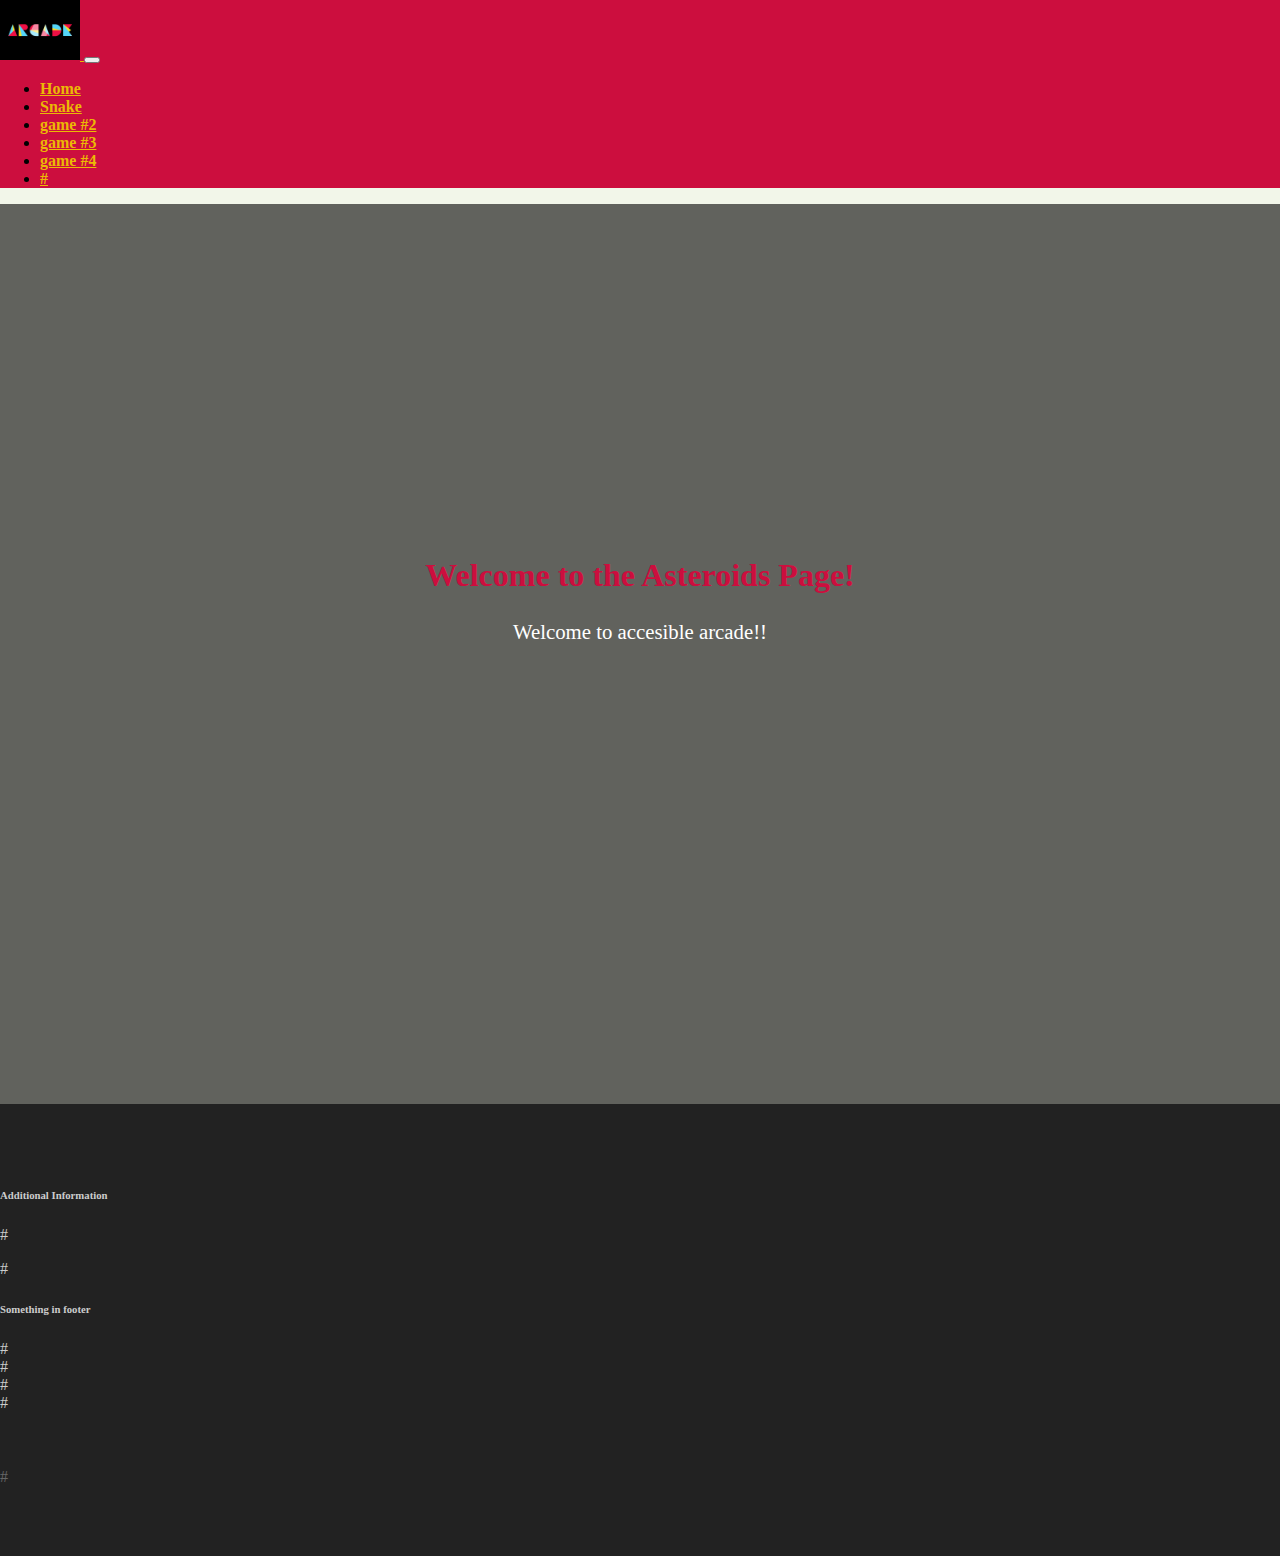
==== asteroids.html @ 19a15828 "Initial commit" ====
<!DOCTYPE html>
<html lang="en">

<head>
    <!-- connecting to the css and js documents -->
    <title>Accessible Arcade</title>
    <meta charset="utf-8">
    <meta name="viewport" content="width=device-width, initial-scale=1">
    <link rel="stylesheet" href="https://cdn.jsdelivr.net/npm/bootstrap@4.5.3/dist/css/bootstrap.min.css"
          integrity="sha384-TX8t27EcRE3e/ihU7zmQxVncDAy5uIKz4rEkgIXeMed4M0jlfIDPvg6uqKI2xXr2" crossorigin="anonymous">
    <link rel="stylesheet" type="text/css" href="main.css">
</head>

<body>
<!-- navigation bar, needs to be the same for every page -->
<nav class="navbar navbar-expand-md">
    <a class="navbar-brand" href="#">
        <img width="80px" height="60px" src="arcade.gif">

    </a>
    <button class="navbar-toggler navbar-dark" type="button" data-toggle="collapse" data-target="#main-navigation">
        <span class="navbar-toggler-icon"></span>
    </button>
    <div class="collapse navbar-collapse" id="main-navigation">
        <ul class="navbar-nav">
            <li class="nav-item">
                <a class="nav-link" href="index.html">Home</a>
            </li>
            <li class="nav-item">
                <a class="nav-link" href="about.html">Snake</a>
            </li>
            <li class="nav-item">
                <a class="nav-link" href="about.html">game #2</a>
            </li>
            <li class="nav-item">
                <a class="nav-link" href="about.html">game #3</a>
            </li>
            <li class="nav-item">
                <a class="nav-link" href="about.html">game #4</a>
            </li>
            <li class="nav-item">
                <a class="nav-link" href="#">#</a>
            </li>
        </ul>
    </div>
</nav>
<!-- header, welcome -->
<header class="page-header header container-fluid">
    <div class="overlay"></div>
    <div class="description">
        <h1>Welcome to the Asteroids Page!</h1>
        <p>Welcome to accesible arcade!!</p>
     <!--   <button class="btn btn-outline-secondary btn-lg">Tell Me More!</button>-->

    </div>
</header>

<!-- connecting to js and css-->
<script src="https://code.jquery.com/jquery-3.5.1.min.js"
        integrity="sha256-9/aliU8dGd2tb6OSsuzixeV4y/faTqgFtohetphbbj0=" crossorigin="anonymous"></script>
<script src="https://cdn.jsdelivr.net/npm/bootstrap@4.5.3/dist/js/bootstrap.min.js"
        integrity="sha384-w1Q4orYjBQndcko6MimVbzY0tgp4pWB4lZ7lr30WKz0vr/aWKhXdBNmNb5D92v7s"
        crossorigin="anonymous"></script>
<script src="main.js"></script>

<!-- one row/section of stuff
<div class="container features">
    <div class="row">
        <div class="col-lg-4 col-md-4 col-sm-12">
            <h3 class="feature-title">Colorblindness</h3>
            <img src="https://static.bhphoto.com/images/images500x500/1157995365_163032.jpg"
                 class="img-fluid">
            <p>Lorem ipsum dolor sit amet, consectetur adipiscing elit. Quisque interdum quam odio, quis placerat ante
                luctus eu. Sed aliquet dolor id sapien rutrum, id vulputate quam iaculis.</p>
        </div>

        <div class="col-lg-4 col-md-4 col-sm-12">
            <h3 class="feature-title">Loss of hearing</h3>
            <img src="https://static.bhphoto.com/images/images500x500/1157995365_163032.jpg"
                 class="img-fluid">
            <p>Lorem ipsum dolor sit amet, consectetur adipiscing elit. Quisque interdum quam odio, quis placerat ante
                luctus eu. Sed aliquet dolor id sapien rutrum, id vulputate quam iaculis.</p>
        </div>

        <div class="col-lg-4 col-md-4 col-sm-12">
            <h3 class="feature-title">Loss of vision</h3>
            <img src="https://static.bhphoto.com/images/images500x500/1157995365_163032.jpg"
                 class="img-fluid">
            <p>Lorem ipsum dolor sit amet, consectetur adipiscing elit. Quisque interdum quam odio, quis placerat ante
                luctus eu. Sed aliquet dolor id sapien rutrum, id vulputate quam iaculis.</p>
        </div>

        <!-- a get in touch thing --><!--
        <div class="col-lg-4 col-md-4 col-sm-12">
            <h3 class="feature-title">Get in Touch!</h3>
            <div class="form-group">
                <input type="text" class="form-control" placeholder="Name" name="">
            </div>
            <div class="form-group">
                <input type="email" class="form-control" placeholder="Email Address" name="email">
            </div>
            <div class="form-group">
                <textarea class="form-control" rows="4"></textarea>
            </div>
            <input type="submit" class="btn btn-secondary btn-block" value="Send" name="">
        </div>--><!--
    </div>
</div>
-->
<!-- another row/section of stuff, dont think we need this--><!--
<div class="background">
    <div class="container team">
        <div class="row">
            <div class="card col-lg-3 col-md-3 col-sm-4 text-center">
                <img class="card-img-top rounded-circle"
                     src="https://s3-us-west-2.amazonaws.com/s.cdpn.io/29841/dog.jpg" alt="Card image">
                <div class="card-body">
                    <h4 class="card-title">Jane Doe</h4>
                    <p class="card-text">Job Description</p>
                </div>
            </div>
            <div class="card col-lg-3 col-md-3 col-sm-4 text-center">
                <img class="card-img-top rounded-circle"
                     src="https://s3-us-west-2.amazonaws.com/s.cdpn.io/29841/dog.jpg" alt="Card image">
                <div class="card-body">
                    <h4 class="card-title">Jane Doe</h4>
                    <p class="card-text">Job Description</p>
                </div>
            </div>
            <div class="card col-lg-3 col-md-3 col-sm-4 text-center">
                <img class="card-img-top rounded-circle"
                     src="https://s3-us-west-2.amazonaws.com/s.cdpn.io/29841/dog.jpg" alt="Card image">
                <div class="card-body">
                    <h4 class="card-title">Jane Doe</h4>
                    <p class="card-text">Job Description</p>
                </div>
            </div>
            <div class="card col-lg-3 col-md-3 col-sm-4 text-center">
                <img class="card-img-top rounded-circle"
                     src="https://s3-us-west-2.amazonaws.com/s.cdpn.io/29841/dog.jpg" alt="Card image">
                <div class="card-body">
                    <h4 class="card-title">Jane Doe</h4>
                    <p class="card-text">Job Description</p>
                </div>
            </div>
            <div class="card col-lg-3 col-md-3 col-sm-4 text-center">
                <img class="card-img-top rounded-circle"
                     src="https://s3-us-west-2.amazonaws.com/s.cdpn.io/29841/dog.jpg" alt="Card image">
                <div class="card-body">
                    <h4 class="card-title">Jane Doe</h4>
                    <p class="card-text">Job Description</p>
                </div>
            </div>
            <div class="card col-lg-3 col-md-3 col-sm-4 text-center">
                <img class="card-img-top rounded-circle"
                     src="https://s3-us-west-2.amazonaws.com/s.cdpn.io/29841/dog.jpg" alt="Card image">
                <div class="card-body">
                    <h4 class="card-title">Jane Doe</h4>
                    <p class="card-text">Job Description</p>
                </div>
            </div>
            <div class="card col-lg-3 col-md-3 col-sm-4 text-center">
                <img class="card-img-top rounded-circle"
                     src="https://s3-us-west-2.amazonaws.com/s.cdpn.io/29841/dog.jpg" alt="Card image">
                <div class="card-body">
                    <h4 class="card-title">Jane Doe</h4>
                    <p class="card-text">Job Description</p>
                </div>
            </div>
            <div class="card col-lg-3 col-md-3 col-sm-4 text-center">
                <img class="card-img-top rounded-circle"
                     src="https://s3-us-west-2.amazonaws.com/s.cdpn.io/29841/dog.jpg" alt="Card image">
                <div class="card-body">
                    <h4 class="card-title">Jane Doe</h4>
                    <p class="card-text">Job Description</p>
                </div>
            </div>
        </div>
    </div>
</div> -->

<!--  a youtube video player if we want it
<div>
    <iframe width="560" height="315" src="https://www.youtube.com/embed/moC24dDam4g"
            title="YouTube video player" frameborder="0"
            allow="accelerometer; autoplay; clipboard-write; encrypted-media; gyroscope; picture-in-picture"
            allowfullscreen></iframe>
</div>
-->

<!-- footer, with all of our information -->
<footer class="page-footer">
    <div class="container">
        <div class="row">
            <div class="col-lg-8 col-md-8 col-sm-12">
                <h6 class="text-uppercase font-weight-bold">Additional Information</h6>
                <p>#</p>
                <p>#</p>
            </div>
            <div class="col-lg-4 col-md-4 col-sm-12">
                <h6 class="text-uppercase font-weight-bold">Something in footer</h6>
                <p>#
                    <br/>#
                    <br/>#
                    <br/>#</p>
            </div>
            <div>
                <div class="footer-copyright text-center">#</div>

</footer>

<!-- modal, or pop-up --> <!--
<div id="demo-modal" class="modal fade">
    <div class="modal-dialog modal-lg modal-dialog-centered">
        <div class="modal-content">
            <div class="modal-header">
                <div class="modal-body text-center">
                    <h4>Subscribe to our newsletter</h4>
                    <p>Lorem ipsum dolor sit amet, consectetur adipiscing elit. Quisque interdum quam odio, quis
                        placerat ante luctus eu.</p>
                    <div class="input-group">
                        <input type="email" class="form-control" placeholder="Enter your email address" name="email">
                        <div class="input-group-append">
                            <input type="submit" class="btn" value="Subscribe">
                        </div>
                    </div>
                </div>
                <!--<img class="rounded-circle mx-auto" src="https://s3-us-west-2.amazonaws.com/s.cdpn.io/29841/dog.jpg"
                     alt="modal image">
                <button type="button" class="close" data-dismiss="modal" aria-label="close">
                    <span>x</span>
                </button>
            </div>
        </div>
    </div>
</div>
-->

</body>

</html>
---- main.css ----
body {
    padding: 0;
    margin: 0;
    background: #f2f6e9;
}

.navbar {
    background: #cc0e3e;
}

.nav-link,
.navbar-brand {
    color: #ebb905;
    cursor: pointer;
    font-weight: bold;
}

.nav-link {
    margin-right: 1em !important;
}

.nav-link:hover {
    color: #000;
}

.navbar-collapse {
    justify-content: flex-end;
}

.header {
    background-image: url('https://pm1.narvii.com/6893/dd26118ec5c010f874fd57f5325fb2a19cc44f1fr1-2048-1381v2_hq.jpg');
    background-size: cover;
    background-position: center;
    position: relative;
}

.div{
background-image: url(https://i.pinimg.com/originals/d2/b8/7e/d2b87e657436577a186a8e1806ab6764.jpg);
}

.overlay {
    position: absolute;
    min-height: 100%;
    min-width: 100%;
    left: 0;
    top: 0;
    background: rgba(0, 0, 0, 0.6);
}


.description {
    left: 50%;
    position: absolute;
    top: 45%;
    transform: translate(-50%, -55%);
    text-align: center;
}

.description h1 {
    color: #cc0e3e;
}

.description p {
    color: #fff;
    font-size: 1.3rem;
    line-height: 1.5;
}

.description button {
    border:1px solid #cc0e3e;
    background:#cc0e3e;
    border-radius: 0;
    color:#fff;
}

.description button:hover {
    border:1px solid #fff;
    background:#fff;
    color:#000;
}

.features {
    margin: 4em auto;
    padding: 1em;
    position: relative;
}

.feature-title {
    color: #333;
    font-size: 1.3rem;
    font-weight: 700;
    margin-bottom: 20px;
    text-transform: uppercase;
}

.features img {
    -webkit-box-shadow: 1px 1px 4px rgba(0, 0, 0, 0.4);
    -moz-box-shadow: 1px 1px 4px rgba(0, 0, 0, 0.4);
    box-shadow: 1px 1px 4px rgba(0, 0, 0, 0.4);
    margin-bottom: 16px;
}

.features .form-control,
.features input {
    border-radius: 0;
}

.features .btn {
    background-color: #589b37;
    border: 1px solid #589b37;
    color: #fff;
    margin-top: 20px;
}

.features .btn:hover {
    background-color: #333;
    border: 1px solid #333;
}

.background {
    background: #dedec8;
    padding: 4em 0;
}

.team {
    color: #5e5e55;
    padding: 0 180px;
}

.team .card-columns {
    -webkit-column-count: 4;
    -moz-column-count: 4;
    column-count: 4;
}

.team .card {
    background:none;
    border: none;
}

.team .card-title {
    font-size: 1.3rem;
    margin-bottom: 0;
    text-transform: uppercase;
}

.page-footer {
background-image: url(https://i.pinimg.com/originals/d2/b8/7e/d2b87e657436577a186a8e1806ab6764.jpg);
    background-color: #222;
    color: #ccc;
    padding: 60px 0 30px;
}

.footer-copyright {
    color: #666;
    padding: 40px 0;
}

@media (max-width: 575.98px) {

    .description {
        left: 0;
        padding: 0 15px;
        position: absolute;
        top: 10%;
        transform: none;
        text-align: center;
    }

    .description h1 {
        font-size: 2em;
    }

    .description p {
        font-size: 1.2rem;
    }

    .features {
        margin: 0;
    }

}

#demo-modal .modal-content {
    border-radius: 0;
    padding: 2rem;
}

#demo-modal .modal-header {
    border-bottom: none;
}

#demo-modal h4 {
    color: #000;
    font-size: 30px;
    margin: 0 0 25px;
    font-weight: bold;
    text-transform: capitalize;
}

#demo-modal .close {
    background: #c0c3c8;
    border-radius: 50%;
    color: #fff;
    font-size: 19px;
    font-weight: normal;
    height: 30px;
    opacity: 0.5;
    padding: 0;
    position: absolute;
    right: 26px;
    text-align: center;
    top: 26px;
    width: 30px;
}

#demo-modal .close span {
    position: relative;
    top: -3px;
}

#demo-modal .modal-body p {
    color: #999;
}

#demo-modal .form-control,
#demo-modal .btn {
    min-height: 46px;
}
#demo-modal .btn {
    background-color: #1da098;
    border: none;
    color: #fff;
    min-width: 150px;
    transition: all 0.4s;
}

#demo-modal .btn:hover,
#demo-modal .btn:focus {
    background-color: #12968d;
}

.iframe-container{
position: relative;
width: 100%;
padding-bottom: 56.25%;
height:0;
}

.iframe-container iframe{
position:absolute;
top:0;
left:0;
width:100%;
height:100%;
}
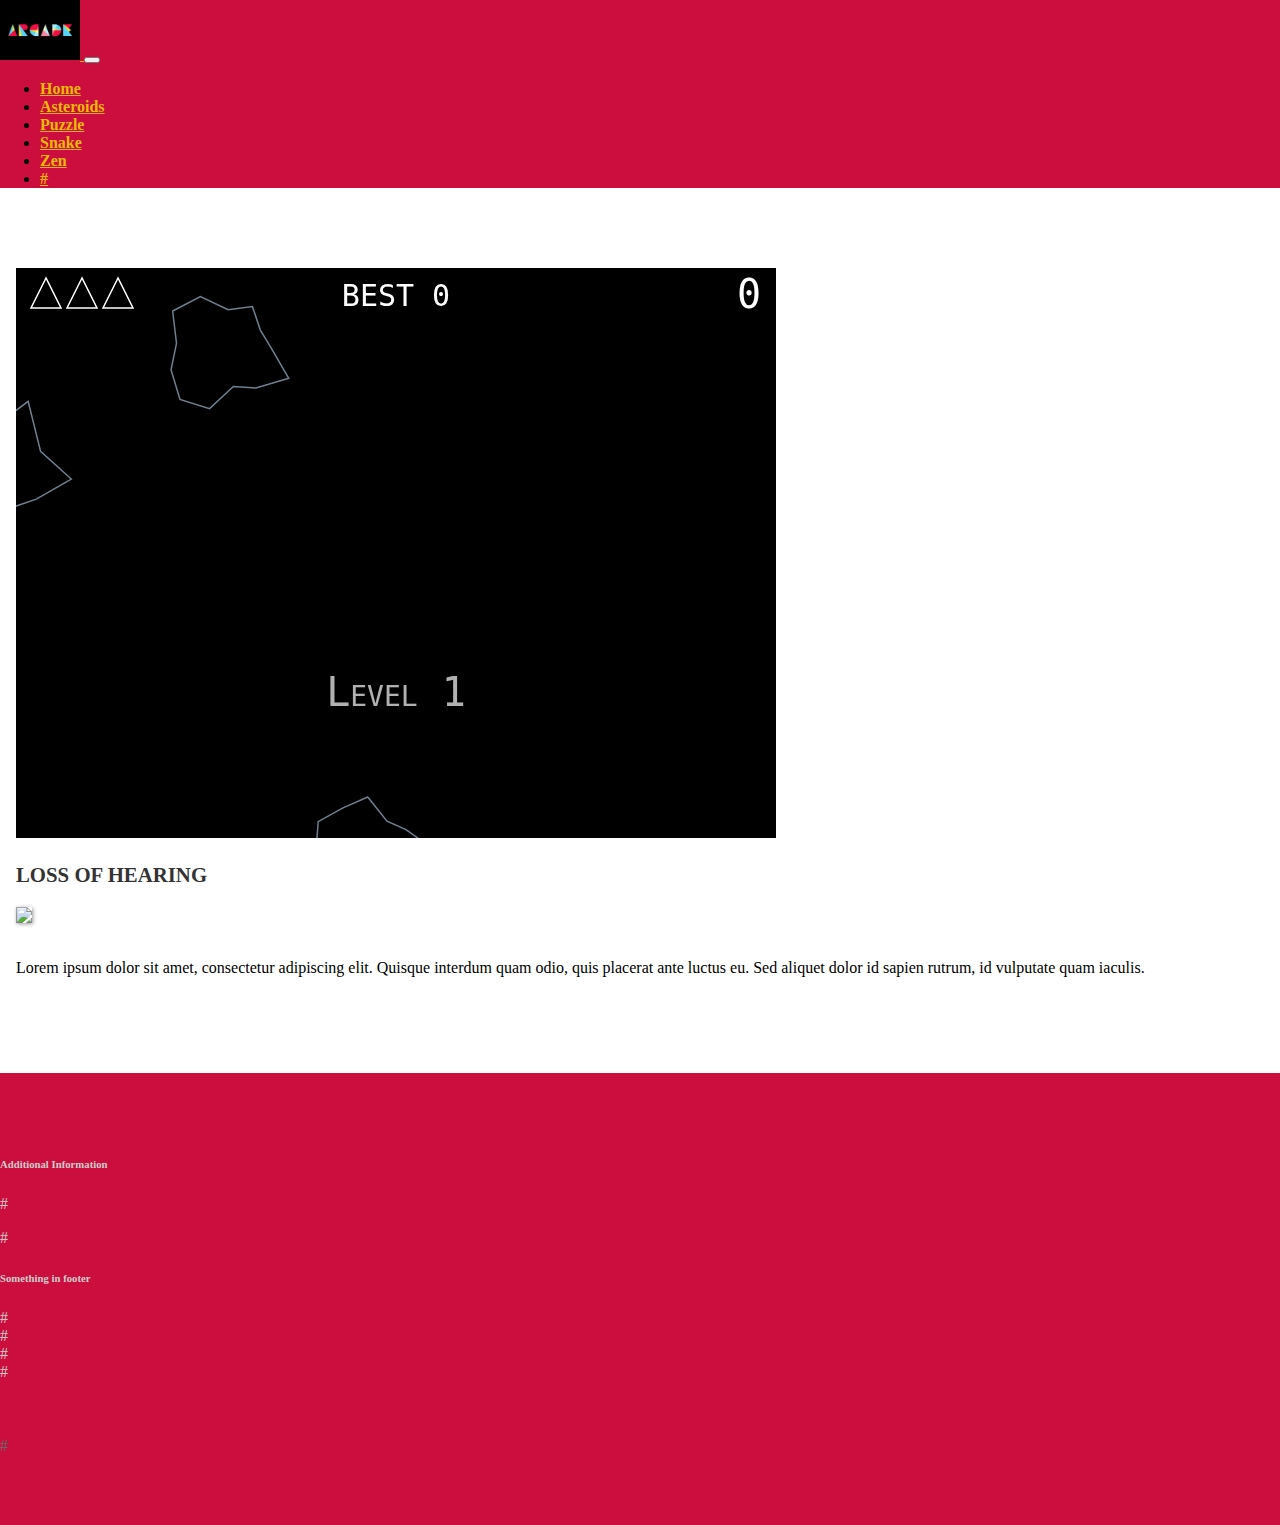
==== commit 4bc2dbc2: "added a ton of docs" ====
--- a/asteroids.html
+++ b/asteroids.html
@@ -8,14 +8,14 @@
     <meta name="viewport" content="width=device-width, initial-scale=1">
     <link rel="stylesheet" href="https://cdn.jsdelivr.net/npm/bootstrap@4.5.3/dist/css/bootstrap.min.css"
           integrity="sha384-TX8t27EcRE3e/ihU7zmQxVncDAy5uIKz4rEkgIXeMed4M0jlfIDPvg6uqKI2xXr2" crossorigin="anonymous">
-    <link rel="stylesheet" type="text/css" href="main.css">
+    <link rel="stylesheet" type="text/css" href="asteroids.css">
 </head>
-
 <body>
+  
 <!-- navigation bar, needs to be the same for every page -->
-<nav class="navbar navbar-expand-md">
-    <a class="navbar-brand" href="#">
-        <img width="80px" height="60px" src="arcade.gif">
+	<nav class="navbar navbar-expand-md">
+		<a class="navbar-brand" href="#">
+			<img width="80px" height="60px" src="arcade.gif">
 
     </a>
     <button class="navbar-toggler navbar-dark" type="button" data-toggle="collapse" data-target="#main-navigation">
@@ -27,16 +27,16 @@
                 <a class="nav-link" href="index.html">Home</a>
             </li>
             <li class="nav-item">
-                <a class="nav-link" href="about.html">Snake</a>
+                <a class="nav-link" href="asteroids.html">Asteroids</a>
             </li>
             <li class="nav-item">
-                <a class="nav-link" href="about.html">game #2</a>
+                <a class="nav-link" href="puzzle.html">Puzzle</a>
             </li>
             <li class="nav-item">
-                <a class="nav-link" href="about.html">game #3</a>
+                <a class="nav-link" href="snake.html">Snake</a>
             </li>
             <li class="nav-item">
-                <a class="nav-link" href="about.html">game #4</a>
+                <a class="nav-link" href="zen.html">Zen</a>
             </li>
             <li class="nav-item">
                 <a class="nav-link" href="#">#</a>
@@ -44,150 +44,33 @@
         </ul>
     </div>
 </nav>
-<!-- header, welcome -->
-<header class="page-header header container-fluid">
-    <div class="overlay"></div>
-    <div class="description">
-        <h1>Welcome to the Asteroids Page!</h1>
-        <p>Welcome to accesible arcade!!</p>
-     <!--   <button class="btn btn-outline-secondary btn-lg">Tell Me More!</button>-->
 
-    </div>
-</header>
-
-<!-- connecting to js and css-->
+<!-- connecting to js-->
 <script src="https://code.jquery.com/jquery-3.5.1.min.js"
         integrity="sha256-9/aliU8dGd2tb6OSsuzixeV4y/faTqgFtohetphbbj0=" crossorigin="anonymous"></script>
 <script src="https://cdn.jsdelivr.net/npm/bootstrap@4.5.3/dist/js/bootstrap.min.js"
         integrity="sha384-w1Q4orYjBQndcko6MimVbzY0tgp4pWB4lZ7lr30WKz0vr/aWKhXdBNmNb5D92v7s"
         crossorigin="anonymous"></script>
-<script src="main.js"></script>
 
-<!-- one row/section of stuff
+<!-- one row/section of stuff -->
 <div class="container features">
     <div class="row">
         <div class="col-lg-4 col-md-4 col-sm-12">
-            <h3 class="feature-title">Colorblindness</h3>
-            <img src="https://static.bhphoto.com/images/images500x500/1157995365_163032.jpg"
-                 class="img-fluid">
-            <p>Lorem ipsum dolor sit amet, consectetur adipiscing elit. Quisque interdum quam odio, quis placerat ante
-                luctus eu. Sed aliquet dolor id sapien rutrum, id vulputate quam iaculis.</p>
+            <canvas id="gameCanvas" width="760" height="570"></canvas>
+            <script src="asteroids.js"></script>
         </div>
-
-        <div class="col-lg-4 col-md-4 col-sm-12">
+         <div class="col-lg-4 col-md-4 col-sm-12">
             <h3 class="feature-title">Loss of hearing</h3>
             <img src="https://static.bhphoto.com/images/images500x500/1157995365_163032.jpg"
                  class="img-fluid">
             <p>Lorem ipsum dolor sit amet, consectetur adipiscing elit. Quisque interdum quam odio, quis placerat ante
                 luctus eu. Sed aliquet dolor id sapien rutrum, id vulputate quam iaculis.</p>
         </div>
-
-        <div class="col-lg-4 col-md-4 col-sm-12">
-            <h3 class="feature-title">Loss of vision</h3>
-            <img src="https://static.bhphoto.com/images/images500x500/1157995365_163032.jpg"
-                 class="img-fluid">
-            <p>Lorem ipsum dolor sit amet, consectetur adipiscing elit. Quisque interdum quam odio, quis placerat ante
-                luctus eu. Sed aliquet dolor id sapien rutrum, id vulputate quam iaculis.</p>
-        </div>
-
-        <!-- a get in touch thing --><!--
-        <div class="col-lg-4 col-md-4 col-sm-12">
-            <h3 class="feature-title">Get in Touch!</h3>
-            <div class="form-group">
-                <input type="text" class="form-control" placeholder="Name" name="">
-            </div>
-            <div class="form-group">
-                <input type="email" class="form-control" placeholder="Email Address" name="email">
-            </div>
-            <div class="form-group">
-                <textarea class="form-control" rows="4"></textarea>
-            </div>
-            <input type="submit" class="btn btn-secondary btn-block" value="Send" name="">
-        </div>--><!--
     </div>
 </div>
+
+<!--<img id = "ship" src="https://cdn.pixabay.com/photo/2014/04/02/10/21/rocketship-303591_960_720.png"width="50" height="50">
 -->
-<!-- another row/section of stuff, dont think we need this--><!--
-<div class="background">
-    <div class="container team">
-        <div class="row">
-            <div class="card col-lg-3 col-md-3 col-sm-4 text-center">
-                <img class="card-img-top rounded-circle"
-                     src="https://s3-us-west-2.amazonaws.com/s.cdpn.io/29841/dog.jpg" alt="Card image">
-                <div class="card-body">
-                    <h4 class="card-title">Jane Doe</h4>
-                    <p class="card-text">Job Description</p>
-                </div>
-            </div>
-            <div class="card col-lg-3 col-md-3 col-sm-4 text-center">
-                <img class="card-img-top rounded-circle"
-                     src="https://s3-us-west-2.amazonaws.com/s.cdpn.io/29841/dog.jpg" alt="Card image">
-                <div class="card-body">
-                    <h4 class="card-title">Jane Doe</h4>
-                    <p class="card-text">Job Description</p>
-                </div>
-            </div>
-            <div class="card col-lg-3 col-md-3 col-sm-4 text-center">
-                <img class="card-img-top rounded-circle"
-                     src="https://s3-us-west-2.amazonaws.com/s.cdpn.io/29841/dog.jpg" alt="Card image">
-                <div class="card-body">
-                    <h4 class="card-title">Jane Doe</h4>
-                    <p class="card-text">Job Description</p>
-                </div>
-            </div>
-            <div class="card col-lg-3 col-md-3 col-sm-4 text-center">
-                <img class="card-img-top rounded-circle"
-                     src="https://s3-us-west-2.amazonaws.com/s.cdpn.io/29841/dog.jpg" alt="Card image">
-                <div class="card-body">
-                    <h4 class="card-title">Jane Doe</h4>
-                    <p class="card-text">Job Description</p>
-                </div>
-            </div>
-            <div class="card col-lg-3 col-md-3 col-sm-4 text-center">
-                <img class="card-img-top rounded-circle"
-                     src="https://s3-us-west-2.amazonaws.com/s.cdpn.io/29841/dog.jpg" alt="Card image">
-                <div class="card-body">
-                    <h4 class="card-title">Jane Doe</h4>
-                    <p class="card-text">Job Description</p>
-                </div>
-            </div>
-            <div class="card col-lg-3 col-md-3 col-sm-4 text-center">
-                <img class="card-img-top rounded-circle"
-                     src="https://s3-us-west-2.amazonaws.com/s.cdpn.io/29841/dog.jpg" alt="Card image">
-                <div class="card-body">
-                    <h4 class="card-title">Jane Doe</h4>
-                    <p class="card-text">Job Description</p>
-                </div>
-            </div>
-            <div class="card col-lg-3 col-md-3 col-sm-4 text-center">
-                <img class="card-img-top rounded-circle"
-                     src="https://s3-us-west-2.amazonaws.com/s.cdpn.io/29841/dog.jpg" alt="Card image">
-                <div class="card-body">
-                    <h4 class="card-title">Jane Doe</h4>
-                    <p class="card-text">Job Description</p>
-                </div>
-            </div>
-            <div class="card col-lg-3 col-md-3 col-sm-4 text-center">
-                <img class="card-img-top rounded-circle"
-                     src="https://s3-us-west-2.amazonaws.com/s.cdpn.io/29841/dog.jpg" alt="Card image">
-                <div class="card-body">
-                    <h4 class="card-title">Jane Doe</h4>
-                    <p class="card-text">Job Description</p>
-                </div>
-            </div>
-        </div>
-    </div>
-</div> -->
-
-<!--  a youtube video player if we want it
-<div>
-    <iframe width="560" height="315" src="https://www.youtube.com/embed/moC24dDam4g"
-            title="YouTube video player" frameborder="0"
-            allow="accelerometer; autoplay; clipboard-write; encrypted-media; gyroscope; picture-in-picture"
-            allowfullscreen></iframe>
-</div>
--->
-
 <!-- footer, with all of our information -->
 <footer class="page-footer">
     <div class="container">
@@ -209,33 +92,6 @@
 
 </footer>
 
-<!-- modal, or pop-up --> <!--
-<div id="demo-modal" class="modal fade">
-    <div class="modal-dialog modal-lg modal-dialog-centered">
-        <div class="modal-content">
-            <div class="modal-header">
-                <div class="modal-body text-center">
-                    <h4>Subscribe to our newsletter</h4>
-                    <p>Lorem ipsum dolor sit amet, consectetur adipiscing elit. Quisque interdum quam odio, quis
-                        placerat ante luctus eu.</p>
-                    <div class="input-group">
-                        <input type="email" class="form-control" placeholder="Enter your email address" name="email">
-                        <div class="input-group-append">
-                            <input type="submit" class="btn" value="Subscribe">
-                        </div>
-                    </div>
-                </div>
-                <!--<img class="rounded-circle mx-auto" src="https://s3-us-west-2.amazonaws.com/s.cdpn.io/29841/dog.jpg"
-                     alt="modal image">
-                <button type="button" class="close" data-dismiss="modal" aria-label="close">
-                    <span>x</span>
-                </button>
-            </div>
-        </div>
-    </div>
-</div>
--->
-
 </body>
 
 </html>
--- a/asteroids.css
+++ b/asteroids.css
@@ -0,0 +1,253 @@
+body {
+    padding: 0;
+    margin: 0;
+    background-image: url(https://i.pinimg.com/originals/d2/b8/7e/d2b87e657436577a186a8e1806ab6764.jpg);
+  /*  background: #f2f6e9;*/
+}
+
+.navbar {
+    background: #cc0e3e;
+}
+
+.nav-link,
+.navbar-brand {
+    color: #ebb905;
+    cursor: pointer;
+    font-weight: bold;
+}
+
+.nav-link {
+    margin-right: 1em !important;
+}
+
+.nav-link:hover {
+    color: #000;
+}
+
+.navbar-collapse {
+    justify-content: flex-end;
+}
+
+.header {
+    background-image: url('https://pm1.narvii.com/6893/dd26118ec5c010f874fd57f5325fb2a19cc44f1fr1-2048-1381v2_hq.jpg');
+    background-size: cover;
+    background-position: center;
+    position: relative;
+}
+
+
+.overlay {
+    position: absolute;
+    min-height: 100%;
+    min-width: 100%;
+    left: 0;
+    top: 0;
+    background: rgba(0, 0, 0, 0.6);
+}
+
+
+.description {
+    left: 50%;
+    position: absolute;
+    top: 45%;
+    transform: translate(-50%, -55%);
+    text-align: center;
+}
+
+.description h1 {
+    color: #cc0e3e;
+}
+
+.description p {
+    color: #fff;
+    font-size: 1.3rem;
+    line-height: 1.5;
+}
+
+.description button {
+    border:1px solid #cc0e3e;
+    background:#cc0e3e;
+    border-radius: 0;
+    color:#fff;
+}
+
+.description button:hover {
+    border:1px solid #fff;
+    background:#fff;
+    color:#000;
+}
+
+.features {
+    margin: 4em auto;
+    padding: 1em;
+    position: relative;
+}
+
+.feature-title {
+    color: #333;
+    font-size: 1.3rem;
+    font-weight: 700;
+    margin-bottom: 20px;
+    text-transform: uppercase;
+}
+
+.features img {
+    -webkit-box-shadow: 1px 1px 4px rgba(0, 0, 0, 0.4);
+    -moz-box-shadow: 1px 1px 4px rgba(0, 0, 0, 0.4);
+    box-shadow: 1px 1px 4px rgba(0, 0, 0, 0.4);
+    margin-bottom: 16px;
+}
+
+.features .form-control,
+.features input {
+    border-radius: 0;
+}
+
+.features .btn {
+    background-color: #589b37;
+    border: 1px solid #589b37;
+    color: #fff;
+    margin-top: 20px;
+}
+
+.features .btn:hover {
+    background-color: #333;
+    border: 1px solid #333;
+}
+
+.background {
+    background: #dedec8;
+    padding: 4em 0;
+}
+
+.team {
+    color: #5e5e55;
+    padding: 0 180px;
+}
+
+.team .card-columns {
+    -webkit-column-count: 4;
+    -moz-column-count: 4;
+    column-count: 4;
+}
+
+.team .card {
+    background:none;
+    border: none;
+}
+
+.team .card-title {
+    font-size: 1.3rem;
+    margin-bottom: 0;
+    text-transform: uppercase;
+}
+
+.page-footer {
+    background-color: #cc0e3e;
+    color: #ccc;
+    padding: 60px 0 30px;
+}
+
+.footer-copyright {
+    color: #666;
+    padding: 40px 0;
+}
+
+@media (max-width: 575.98px) {
+
+    .description {
+        left: 0;
+        padding: 0 15px;
+        position: absolute;
+        top: 10%;
+        transform: none;
+        text-align: center;
+    }
+
+    .description h1 {
+        font-size: 2em;
+    }
+
+    .description p {
+        font-size: 1.2rem;
+    }
+
+    .features {
+        margin: 0;
+    }
+
+}
+
+#demo-modal .modal-content {
+    border-radius: 0;
+    padding: 2rem;
+}
+
+#demo-modal .modal-header {
+    border-bottom: none;
+}
+
+#demo-modal h4 {
+    color: #000;
+    font-size: 30px;
+    margin: 0 0 25px;
+    font-weight: bold;
+    text-transform: capitalize;
+}
+
+#demo-modal .close {
+    background: #c0c3c8;
+    border-radius: 50%;
+    color: #fff;
+    font-size: 19px;
+    font-weight: normal;
+    height: 30px;
+    opacity: 0.5;
+    padding: 0;
+    position: absolute;
+    right: 26px;
+    text-align: center;
+    top: 26px;
+    width: 30px;
+}
+
+#demo-modal .close span {
+    position: relative;
+    top: -3px;
+}
+
+#demo-modal .modal-body p {
+    color: #999;
+}
+
+#demo-modal .form-control,
+#demo-modal .btn {
+    min-height: 46px;
+}
+#demo-modal .btn {
+    background-color: #1da098;
+    border: none;
+    color: #fff;
+    min-width: 150px;
+    transition: all 0.4s;
+}
+
+#demo-modal .btn:hover,
+#demo-modal .btn:focus {
+    background-color: #12968d;
+}
+
+.iframe-container{
+position: relative;
+width: 100%;
+padding-bottom: 56.25%;
+height:0;
+}
+
+.iframe-container iframe{
+position:absolute;
+top:0;
+left:0;
+width:100%;
+height:100%;
+}
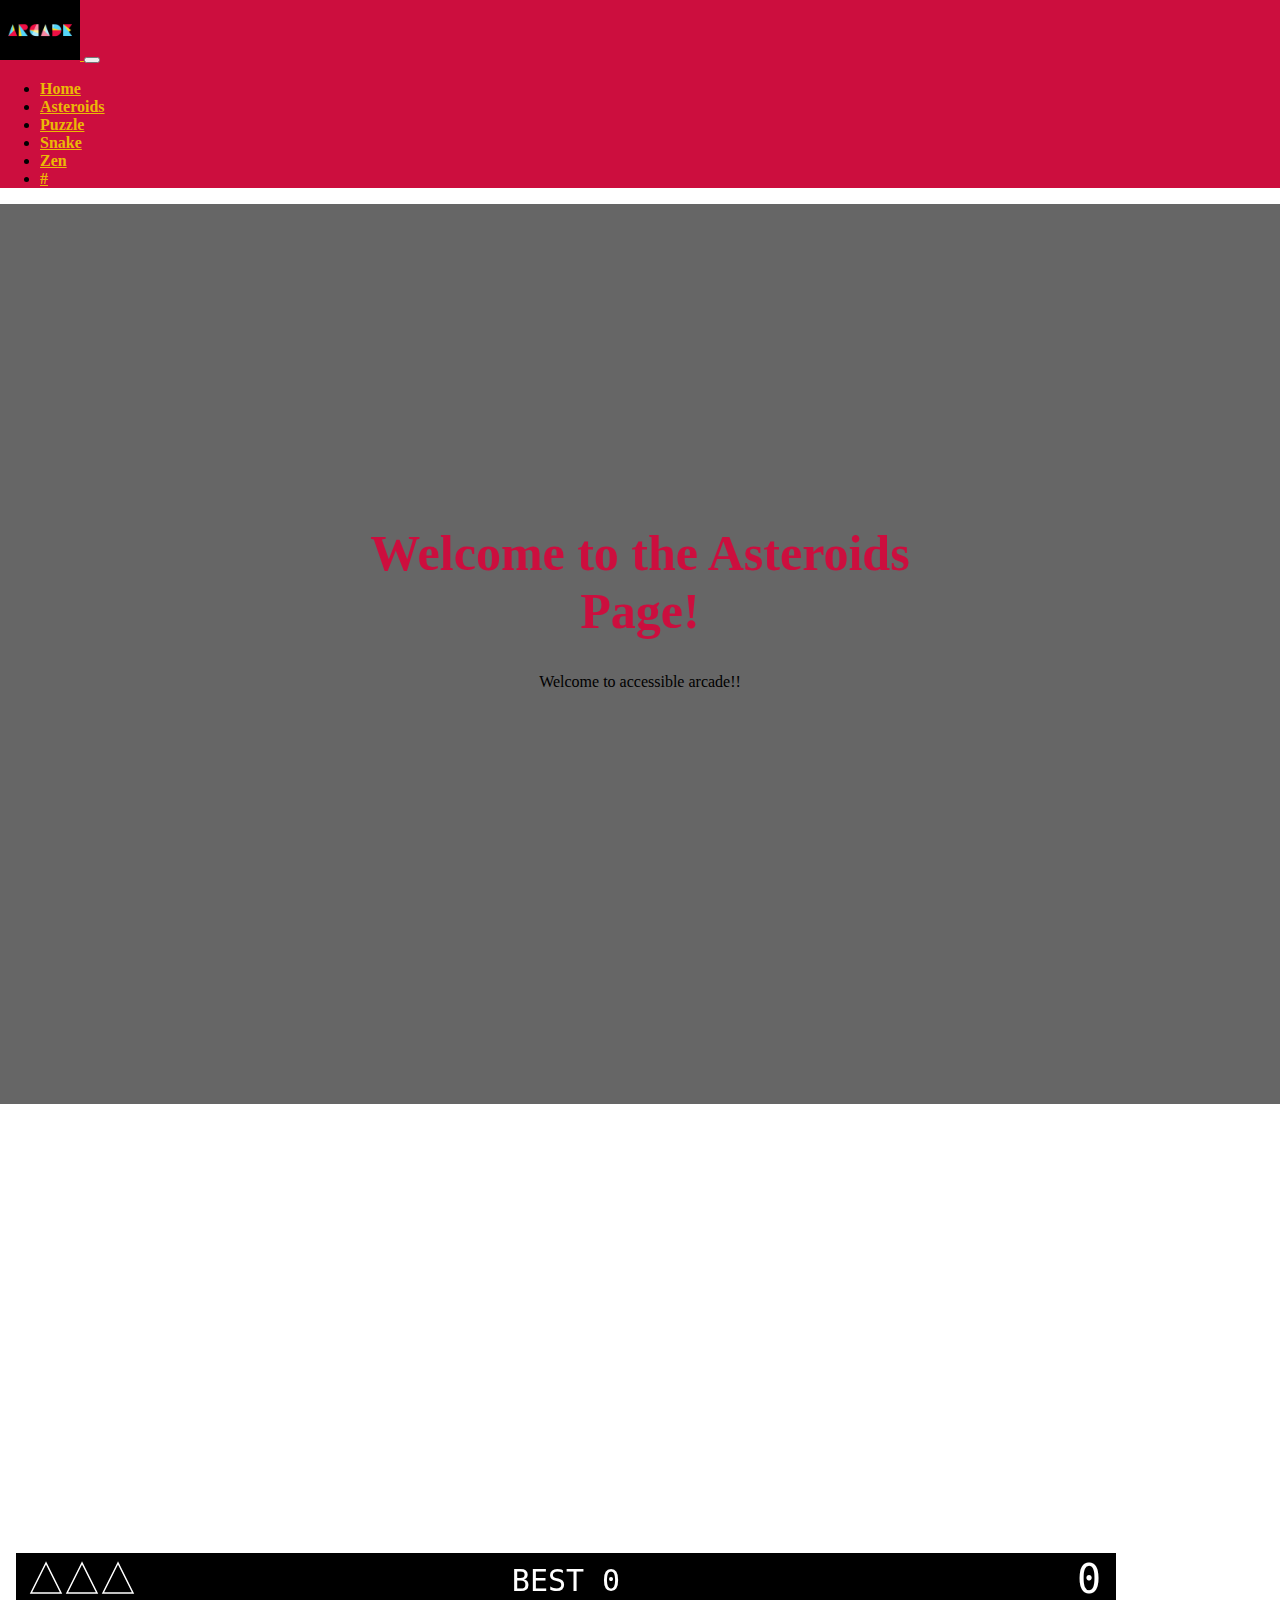
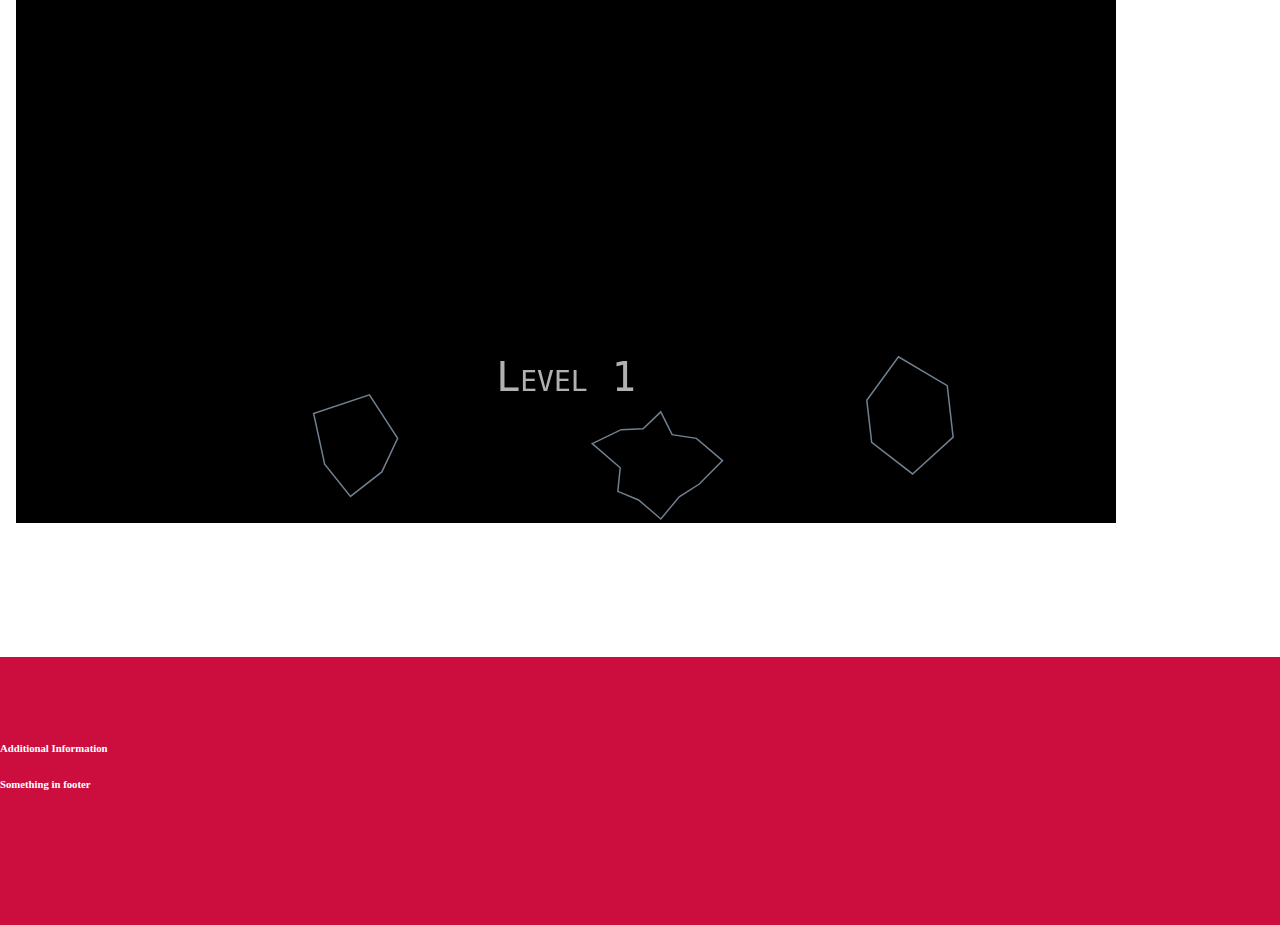
==== commit 50b16f8e: "a ton of stuff" ====
--- a/asteroids.html
+++ b/asteroids.html
@@ -2,17 +2,17 @@
 <html lang="en">
 
 <head>
-    <!-- connecting to the css and js documents -->
-    <title>Accessible Arcade</title>
-    <meta charset="utf-8">
-    <meta name="viewport" content="width=device-width, initial-scale=1">
-    <link rel="stylesheet" href="https://cdn.jsdelivr.net/npm/bootstrap@4.5.3/dist/css/bootstrap.min.css"
-          integrity="sha384-TX8t27EcRE3e/ihU7zmQxVncDAy5uIKz4rEkgIXeMed4M0jlfIDPvg6uqKI2xXr2" crossorigin="anonymous">
-    <link rel="stylesheet" type="text/css" href="asteroids.css">
+	<!-- connecting to the css and js documents -->
+	<title>Asteroids</title>
+	<meta charset="utf-8">
+	<meta name="viewport" content="width=device-width, initial-scale=1">
+	<link rel="stylesheet" href="https://cdn.jsdelivr.net/npm/bootstrap@4.5.3/dist/css/bootstrap.min.css" integrity="sha384-TX8t27EcRE3e/ihU7zmQxVncDAy5uIKz4rEkgIXeMed4M0jlfIDPvg6uqKI2xXr2"
+	 crossorigin="anonymous">
+	<link rel="stylesheet" type="text/css" href="main.css">
 </head>
+
 <body>
-  
-<!-- navigation bar, needs to be the same for every page -->
+	<!-- navigation bar, needs to be the same for every page -->
 	<nav class="navbar navbar-expand-md">
 		<a class="navbar-brand" href="#">
 			<img width="80px" height="60px" src="arcade.gif">
@@ -45,53 +45,70 @@
     </div>
 </nav>
 
-<!-- connecting to js-->
+<!-- header, welcome -->
+<header class="page-header header container-fluid">
+    <div class="overlay"></div>
+    <div class="description">
+        <h1>Welcome to the Asteroids Page!</h1>
+        <p>Welcome to accessible arcade!!</p>
+     <!--   <button class="btn btn-outline-secondary btn-lg">Tell Me More!</button>-->
+
+    </div>
+</header>
+
+<!-- connecting to js and css-->
 <script src="https://code.jquery.com/jquery-3.5.1.min.js"
         integrity="sha256-9/aliU8dGd2tb6OSsuzixeV4y/faTqgFtohetphbbj0=" crossorigin="anonymous"></script>
 <script src="https://cdn.jsdelivr.net/npm/bootstrap@4.5.3/dist/js/bootstrap.min.js"
         integrity="sha384-w1Q4orYjBQndcko6MimVbzY0tgp4pWB4lZ7lr30WKz0vr/aWKhXdBNmNb5D92v7s"
         crossorigin="anonymous"></script>
+<script src="main.js"></script>
 
-<!-- one row/section of stuff -->
+<!-- the game and how to play-->
 <div class="container features">
-    <div class="row">
-        <div class="col-lg-4 col-md-4 col-sm-12">
-            <canvas id="gameCanvas" width="760" height="570"></canvas>
+<div class="row">
+    <div class="col">
+      <h3 class="feature-title">How to Play</h3>
+            <h4>
+              <ol>
+                <li>press right to turn the noes of the ship right</li>
+                 <li>press left to turn the nose of the ship left </li>
+                 <li>press up to thrust </li>
+                 <li>press spacebar to destroy asteroids</li>
+                </ol>
+            </h4>
+  </div>
+  </div>
+</div>
+<div class="container features">
+<div class="row">
+    <div class="col">
+       <h3 class="feature-title">Game Console</h3>
+            <canvas id="gameCanvas" width="1100" height="570"></canvas>
             <script src="asteroids.js"></script>
-        </div>
-         <div class="col-lg-4 col-md-4 col-sm-12">
-            <h3 class="feature-title">Loss of hearing</h3>
-            <img src="https://static.bhphoto.com/images/images500x500/1157995365_163032.jpg"
-                 class="img-fluid">
             <p>Lorem ipsum dolor sit amet, consectetur adipiscing elit. Quisque interdum quam odio, quis placerat ante
                 luctus eu. Sed aliquet dolor id sapien rutrum, id vulputate quam iaculis.</p>
-        </div>
     </div>
+  </div>
 </div>
 
-<!--<img id = "ship" src="https://cdn.pixabay.com/photo/2014/04/02/10/21/rocketship-303591_960_720.png"width="50" height="50">
--->
 <!-- footer, with all of our information -->
 <footer class="page-footer">
     <div class="container">
         <div class="row">
             <div class="col-lg-8 col-md-8 col-sm-12">
                 <h6 class="text-uppercase font-weight-bold">Additional Information</h6>
-                <p>#</p>
-                <p>#</p>
+                
             </div>
             <div class="col-lg-4 col-md-4 col-sm-12">
                 <h6 class="text-uppercase font-weight-bold">Something in footer</h6>
-                <p>#
-                    <br/>#
-                    <br/>#
-                    <br/>#</p>
+                
             </div>
             <div>
-                <div class="footer-copyright text-center">#</div>
+                <div class="footer-copyright text-center"></div>
 
 </footer>
 
 </body>
 
-</html>
+</html>--- a/main.css
+++ b/main.css
@@ -0,0 +1,263 @@
+body {
+    padding: 0;
+    margin: 0;
+    background-image: url(https://i.pinimg.com/originals/d2/b8/7e/d2b87e657436577a186a8e1806ab6764.jpg);
+}
+
+.navbar {
+    background: #cc0e3e;
+}
+
+.nav-link,
+.navbar-brand {
+    color: #ebb905;
+    cursor: pointer;
+    font-weight: bold;
+}
+
+.nav-link {
+    margin-right: 1em !important;
+}
+
+.nav-link:hover {
+    color: #000;
+}
+
+.navbar-collapse {
+    justify-content: flex-end;
+}
+
+.header {
+    background-image: url('https://pm1.narvii.com/6893/dd26118ec5c010f874fd57f5325fb2a19cc44f1fr1-2048-1381v2_hq.jpg');
+    background-size: cover;
+    background-position: center;
+    position: relative;
+}
+
+
+.overlay {
+    position: absolute;
+    min-height: 100%;
+    min-width: 100%;
+    left: 0;
+    top: 0;
+    background: rgba(0, 0, 0, 0.6);
+}
+
+
+.description {
+    left: 50%;
+    position: absolute;
+    top: 45%;
+    transform: translate(-50%, -55%);
+    text-align: center;
+}
+
+.description h1 {
+    color: #cc0e3e;
+    font-size: 50px;
+    font-family: "Allerta Stencil";
+}
+
+.description h6 {
+    color: #fff;
+    font-size: 1.3rem;
+    line-height: 1.5;
+}
+
+/*.description button {
+    border:1px solid #cc0e3e;
+    background:#cc0e3e;
+    border-radius: 0;
+    color:#fff;
+}
+
+.description button:hover {
+    border:1px solid #fff;
+    background:#fff;
+    color:#fff;
+}
+*/
+
+.features {
+    margin: 4em auto;
+    padding: 1em;
+    position: relative;
+    color: #fff;
+    font-family:Arial, Helvetica, sans-serif;
+    
+}
+
+.feature-title {
+    color: #fff;
+    font-family:"Allerta Stencil";
+    font-size: 2rem;
+    font-weight: 700;
+    margin-bottom: 20px;
+    text-transform: uppercase;
+}
+
+.features img {
+    -webkit-box-shadow: 1px 1px 4px rgba(0, 0, 0, 0.4);
+    -moz-box-shadow: 1px 1px 4px rgba(0, 0, 0, 0.4);
+    box-shadow: 1px 1px 4px rgba(0, 0, 0, 0.4);
+    margin-bottom: 16px;
+}
+
+.features .form-control,
+.features input {
+    border-radius: 0;
+}
+
+.features .btn {
+    background-color: #589b37;
+    border: 1px solid #589b37;
+    color: #fff;
+    margin-top: 20px;
+}
+
+.features .btn:hover {
+    background-color: #333;
+    border: 1px solid #333;
+}
+
+.background {
+    background: #dedec8;
+    padding: 4em 0;
+}
+
+.team {
+    color: #fff;
+    padding: 0 180px;
+}
+
+.team .card-columns {
+    -webkit-column-count: 4;
+    -moz-column-count: 4;
+    column-count: 4;
+}
+
+.team .card {
+    background:none;
+    border: none;
+}
+
+.team .card-title {
+    font-size: 1.3rem;
+    margin-bottom: 0;
+    text-transform: uppercase;
+}
+
+.page-footer {
+/**/
+    background-color: #cc0e3e;
+    color: #fff;
+    padding: 60px 0 30px;
+}
+
+.footer-copyright {
+    color: #666;
+    padding: 40px 0;
+}
+
+@media (max-width: 575.98px) {
+
+    .description {
+        left: 0;
+        padding: 0 15px;
+        position: absolute;
+        top: 10%;
+        transform: none;
+        text-align: center;
+    }
+
+    .description h1 {
+        font-size: 2em;
+    }
+
+    .description p {
+        font-size: 1.2rem;
+    }
+
+    .features {
+        margin: 0;
+    }
+
+}
+/* a modal, we're not using rn
+#demo-modal .modal-content {
+    border-radius: 0;
+    padding: 2rem;
+}
+
+#demo-modal .modal-header {
+    border-bottom: none;
+}
+
+#demo-modal h4 {
+    color: #000;
+    font-size: 30px;
+    margin: 0 0 25px;
+    font-weight: bold;
+    text-transform: capitalize;
+}
+
+#demo-modal .close {
+    background: #c0c3c8;
+    border-radius: 50%;
+    color: #fff;
+    font-size: 19px;
+    font-weight: normal;
+    height: 30px;
+    opacity: 0.5;
+    padding: 0;
+    position: absolute;
+    right: 26px;
+    text-align: center;
+    top: 26px;
+    width: 30px;
+}
+
+#demo-modal .close span {
+    position: relative;
+    top: -3px;
+}
+
+#demo-modal .modal-body p {
+    color: #fff;
+}
+
+#demo-modal .form-control,
+#demo-modal .btn {
+    min-height: 46px;
+}
+#demo-modal .btn {
+    background-color: #1da098;
+    border: none;
+    color: #fff;
+    min-width: 150px;
+    transition: all 0.4s;
+}
+
+#demo-modal .btn:hover,
+#demo-modal .btn:focus {
+    background-color: #12968d;
+}
+*/
+
+/* a video player, we're not using rn
+.iframe-container{
+position: relative;
+width: 100%;
+padding-bottom: 56.25%;
+height:0;
+}
+
+.iframe-container iframe{
+position:absolute;
+top:0;
+left:0;
+width:100%;
+height:100%;
+}
+*/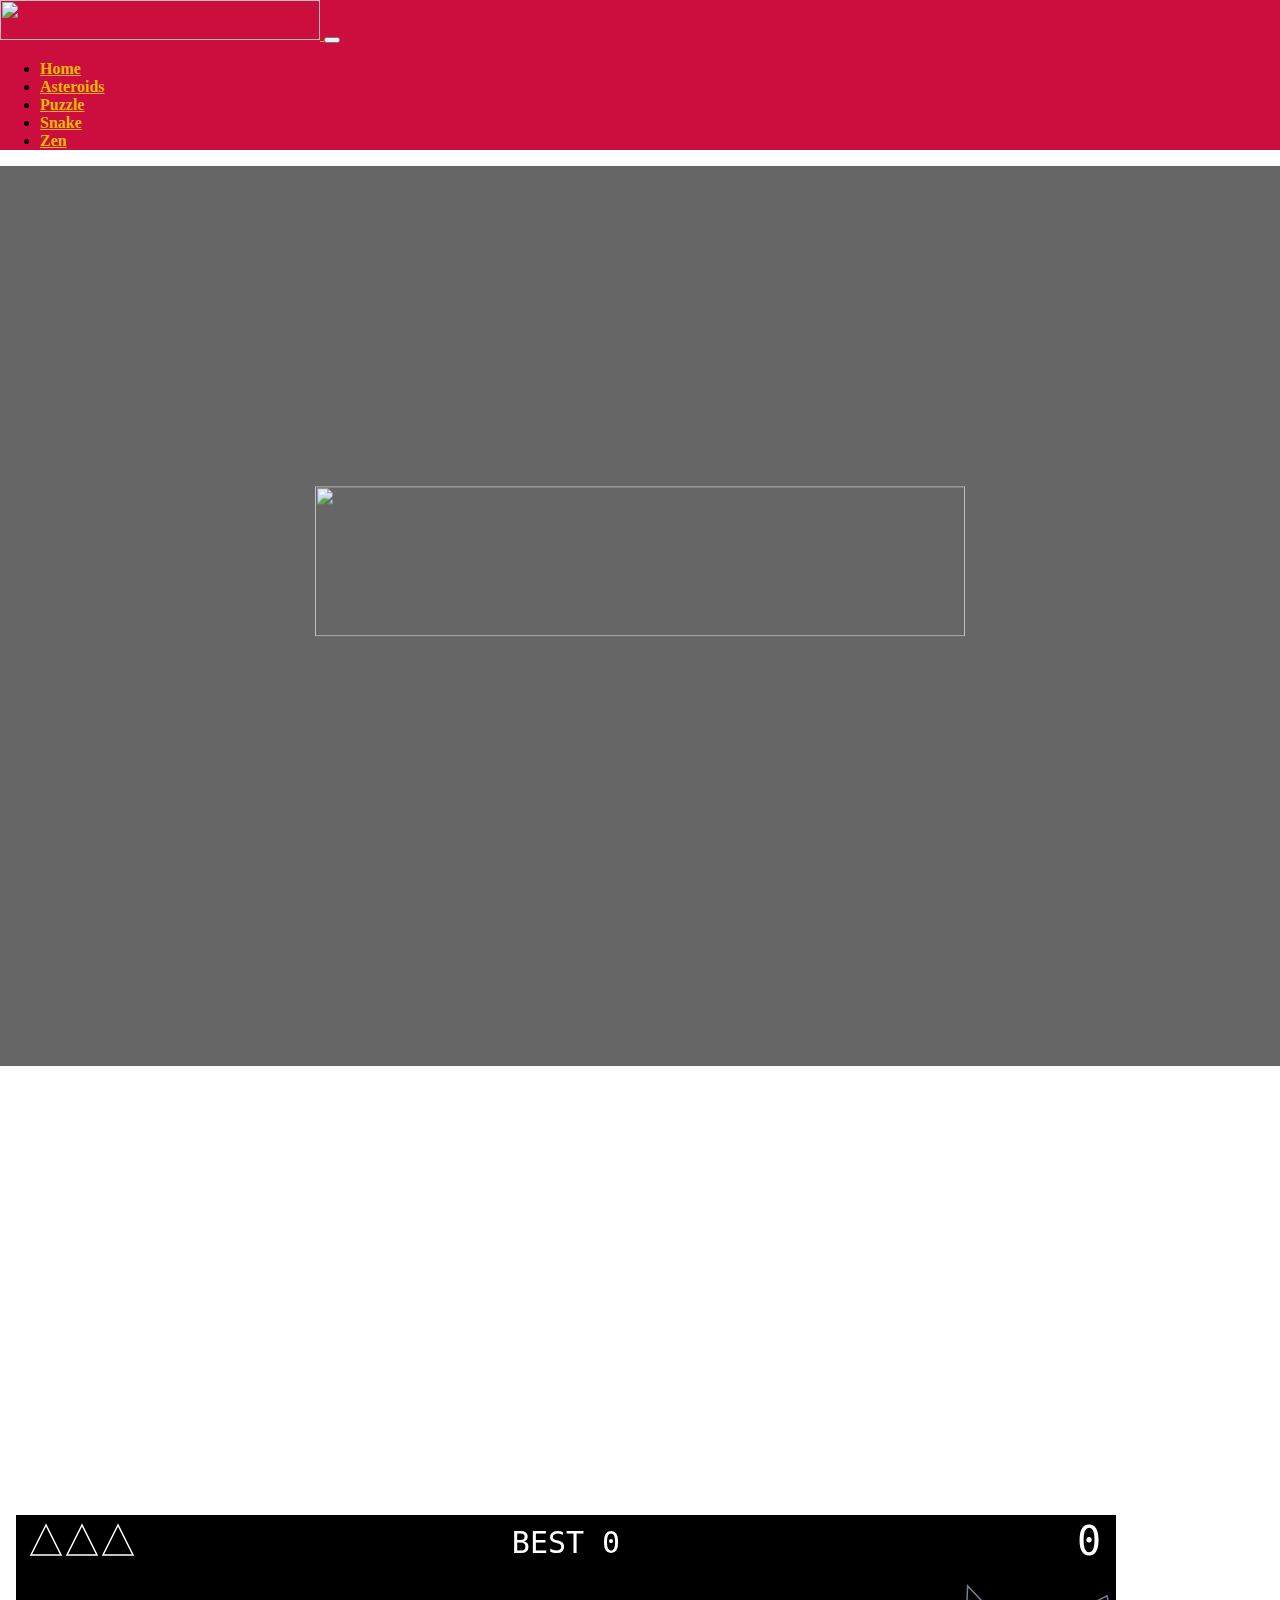
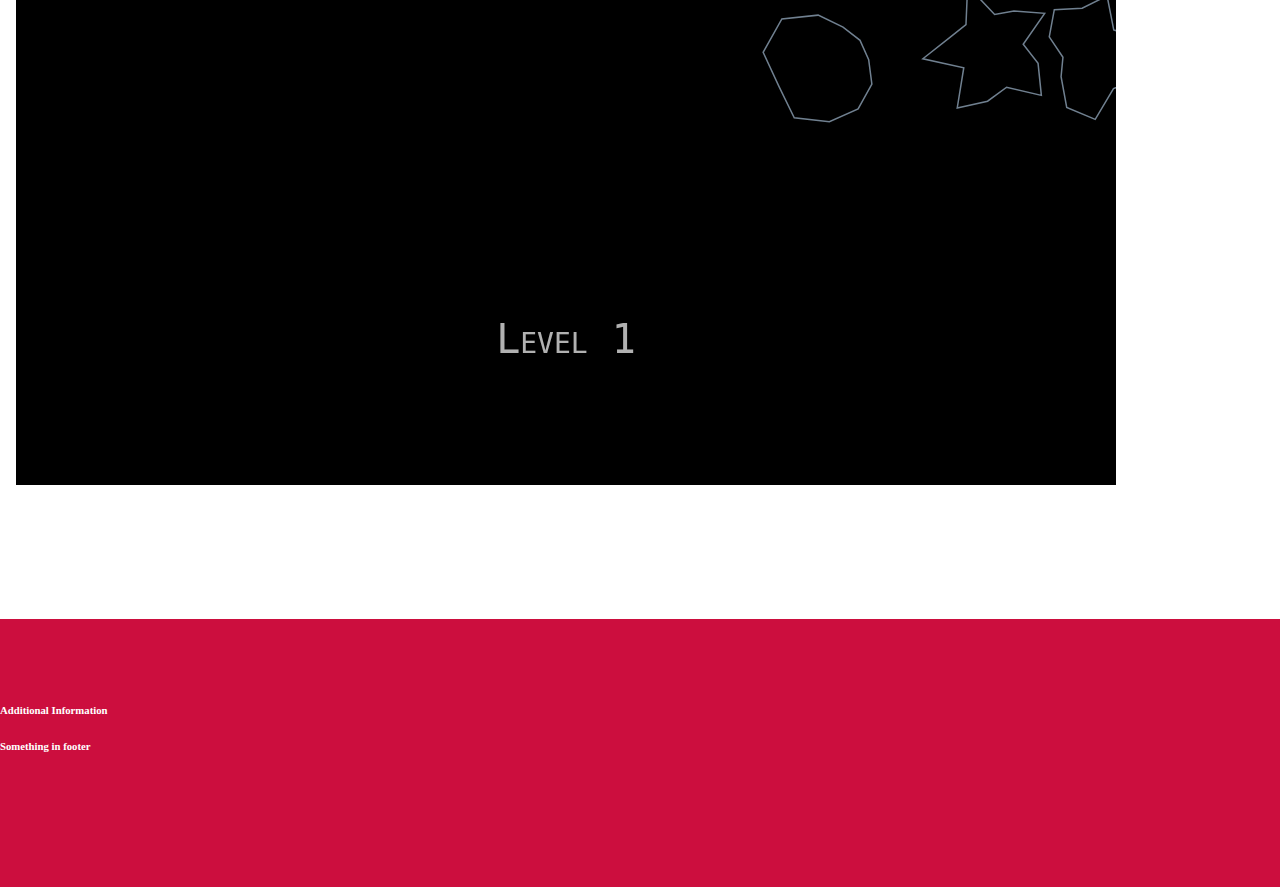
==== commit ff28d2fe: "stuff" ====
--- a/asteroids.html
+++ b/asteroids.html
@@ -15,7 +15,8 @@
 	<!-- navigation bar, needs to be the same for every page -->
 	<nav class="navbar navbar-expand-md">
 		<a class="navbar-brand" href="#">
-			<img width="80px" height="60px" src="arcade.gif">
+			<img width="320" height = "40"
+			src="https://cdn.discordapp.com/attachments/825412073063448599/855892737802895360/unknown-removebg-preview.png">
 
     </a>
     <button class="navbar-toggler navbar-dark" type="button" data-toggle="collapse" data-target="#main-navigation">
@@ -38,9 +39,6 @@
             <li class="nav-item">
                 <a class="nav-link" href="zen.html">Zen</a>
             </li>
-            <li class="nav-item">
-                <a class="nav-link" href="#">#</a>
-            </li>
         </ul>
     </div>
 </nav>
@@ -49,9 +47,7 @@
 <header class="page-header header container-fluid">
     <div class="overlay"></div>
     <div class="description">
-        <h1>Welcome to the Asteroids Page!</h1>
-        <p>Welcome to accessible arcade!!</p>
-     <!--   <button class="btn btn-outline-secondary btn-lg">Tell Me More!</button>-->
+        <img src="https://cdn.discordapp.com/attachments/825412073063448599/855896050439159818/unknown-removebg-preview_1.png" height = "150" width = "650" />
 
     </div>
 </header>
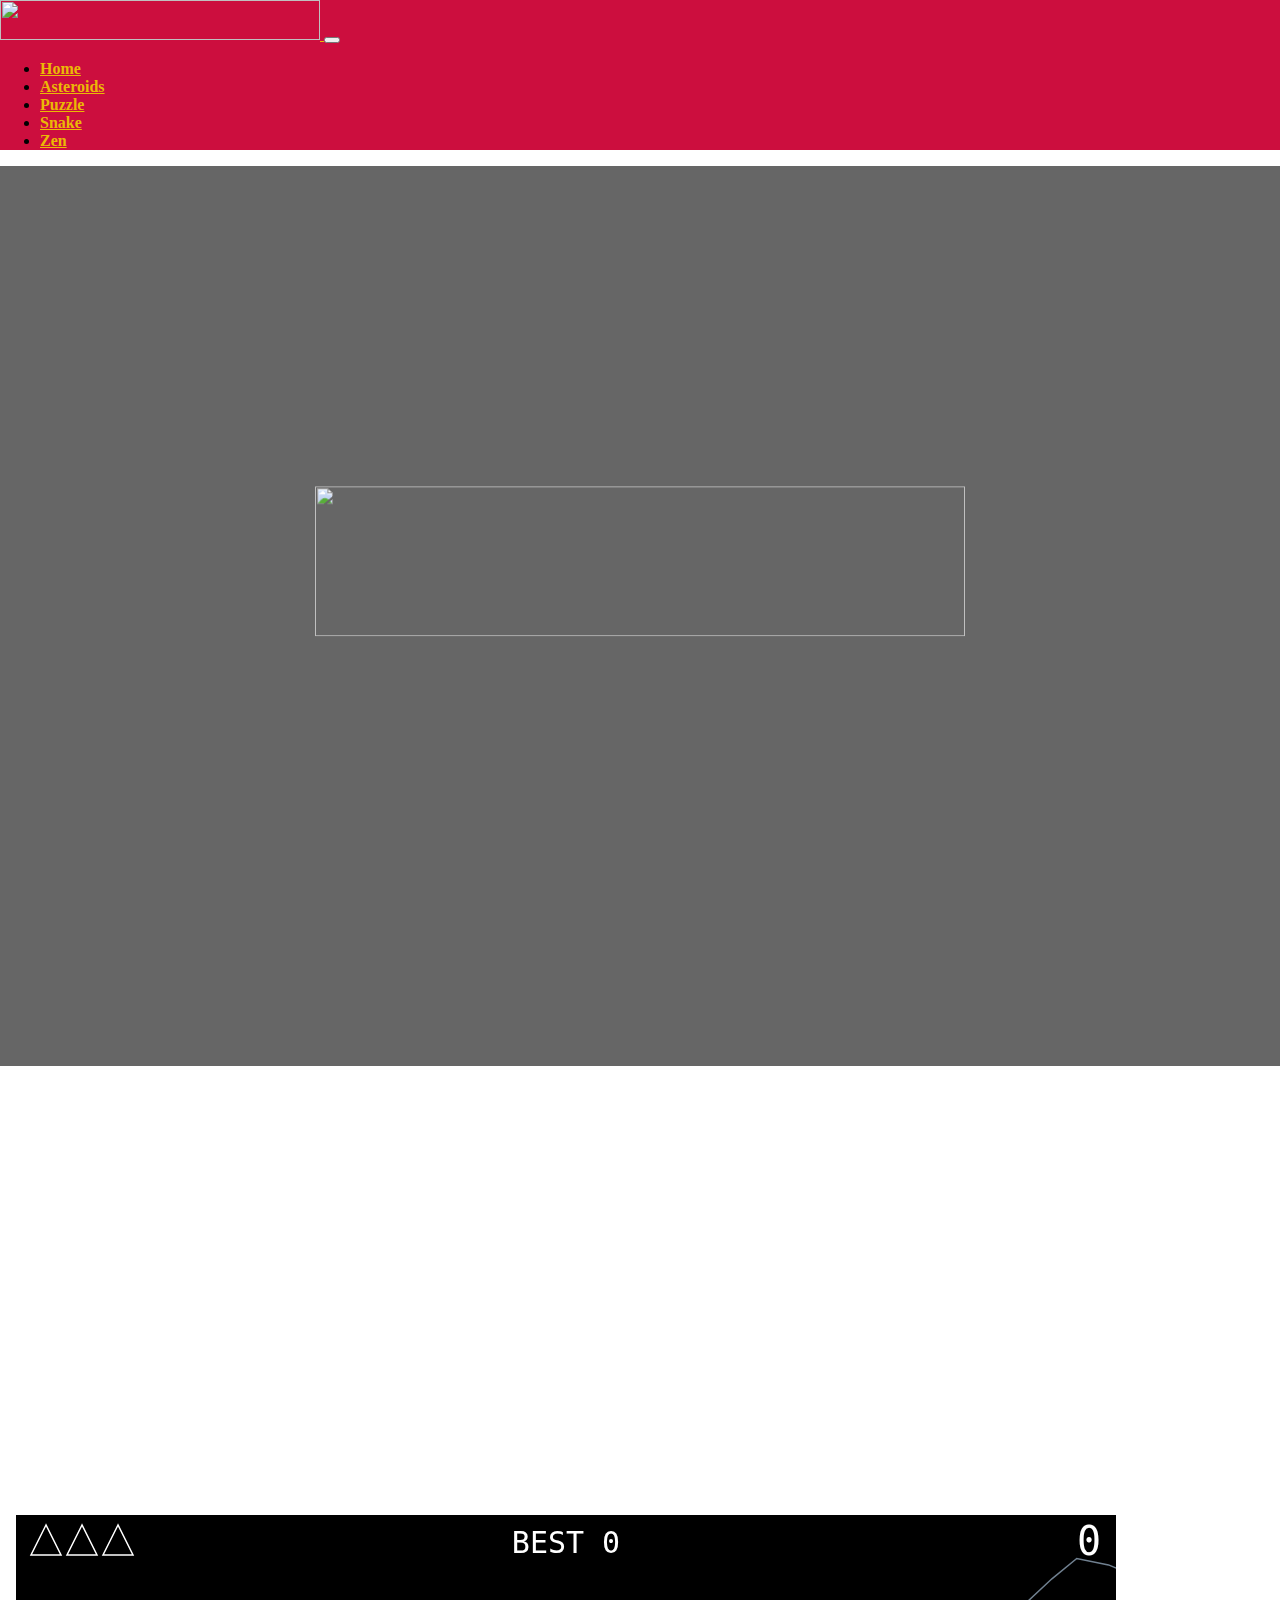
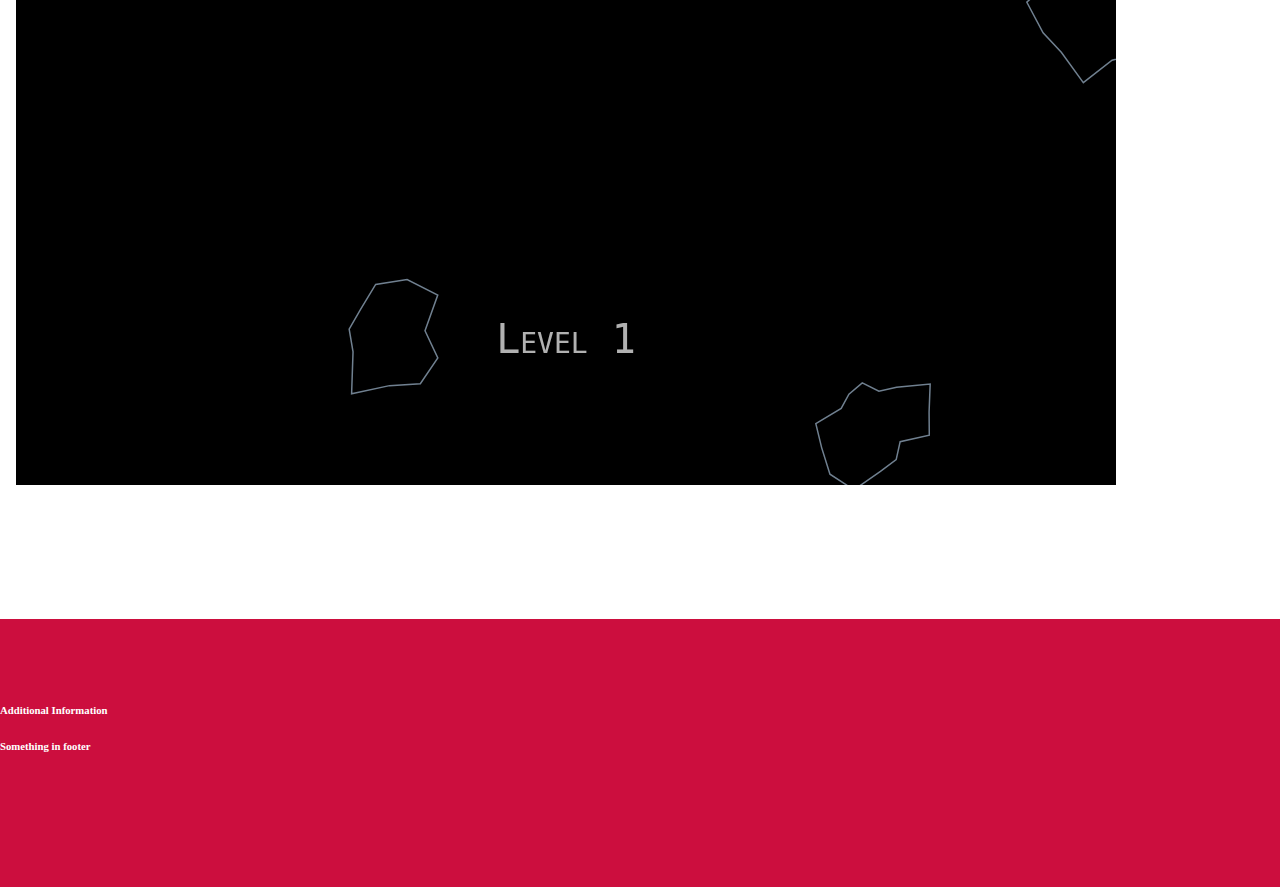
==== commit d330e4a5: "reformatted files" ====
--- a/asteroids.html
+++ b/asteroids.html
@@ -2,21 +2,22 @@
 <html lang="en">
 
 <head>
-	<!-- connecting to the css and js documents -->
-	<title>Asteroids</title>
-	<meta charset="utf-8">
-	<meta name="viewport" content="width=device-width, initial-scale=1">
-	<link rel="stylesheet" href="https://cdn.jsdelivr.net/npm/bootstrap@4.5.3/dist/css/bootstrap.min.css" integrity="sha384-TX8t27EcRE3e/ihU7zmQxVncDAy5uIKz4rEkgIXeMed4M0jlfIDPvg6uqKI2xXr2"
-	 crossorigin="anonymous">
-	<link rel="stylesheet" type="text/css" href="main.css">
+    <!-- connecting to the css and js documents -->
+    <title>Asteroids</title>
+    <meta charset="utf-8">
+    <meta name="viewport" content="width=device-width, initial-scale=1">
+    <link rel="stylesheet" href="https://cdn.jsdelivr.net/npm/bootstrap@4.5.3/dist/css/bootstrap.min.css"
+          integrity="sha384-TX8t27EcRE3e/ihU7zmQxVncDAy5uIKz4rEkgIXeMed4M0jlfIDPvg6uqKI2xXr2"
+          crossorigin="anonymous">
+    <link rel="stylesheet" type="text/css" href="main.css">
 </head>
 
 <body>
-	<!-- navigation bar, needs to be the same for every page -->
-	<nav class="navbar navbar-expand-md">
-		<a class="navbar-brand" href="#">
-			<img width="320" height = "40"
-			src="https://cdn.discordapp.com/attachments/825412073063448599/855892737802895360/unknown-removebg-preview.png">
+<!-- navigation bar, needs to be the same for every page -->
+<nav class="navbar navbar-expand-md">
+    <a class="navbar-brand" href="#">
+        <img width="320" height="40"
+             src="https://cdn.discordapp.com/attachments/825412073063448599/855892737802895360/unknown-removebg-preview.png">
 
     </a>
     <button class="navbar-toggler navbar-dark" type="button" data-toggle="collapse" data-target="#main-navigation">
@@ -47,7 +48,8 @@
 <header class="page-header header container-fluid">
     <div class="overlay"></div>
     <div class="description">
-        <img src="https://cdn.discordapp.com/attachments/825412073063448599/855896050439159818/unknown-removebg-preview_1.png" height = "150" width = "650" />
+        <img src="https://cdn.discordapp.com/attachments/825412073063448599/855896050439159818/unknown-removebg-preview_1.png"
+             height="150" width="650"/>
 
     </div>
 </header>
@@ -62,30 +64,30 @@
 
 <!-- the game and how to play-->
 <div class="container features">
-<div class="row">
-    <div class="col">
-      <h3 class="feature-title">How to Play</h3>
+    <div class="row">
+        <div class="col">
+            <h3 class="feature-title">How to Play</h3>
             <h4>
-              <ol>
-                <li>press right to turn the noes of the ship right</li>
-                 <li>press left to turn the nose of the ship left </li>
-                 <li>press up to thrust </li>
-                 <li>press spacebar to destroy asteroids</li>
+                <ol>
+                    <li>press right to turn the noes of the ship right</li>
+                    <li>press left to turn the nose of the ship left</li>
+                    <li>press up to thrust</li>
+                    <li>press spacebar to destroy asteroids</li>
                 </ol>
             </h4>
-  </div>
-  </div>
+        </div>
+    </div>
 </div>
 <div class="container features">
-<div class="row">
-    <div class="col">
-       <h3 class="feature-title">Game Console</h3>
+    <div class="row">
+        <div class="col">
+            <h3 class="feature-title">Game Console</h3>
             <canvas id="gameCanvas" width="1100" height="570"></canvas>
             <script src="asteroids.js"></script>
             <p>Lorem ipsum dolor sit amet, consectetur adipiscing elit. Quisque interdum quam odio, quis placerat ante
                 luctus eu. Sed aliquet dolor id sapien rutrum, id vulputate quam iaculis.</p>
+        </div>
     </div>
-  </div>
 </div>
 
 <!-- footer, with all of our information -->
@@ -94,11 +96,11 @@
         <div class="row">
             <div class="col-lg-8 col-md-8 col-sm-12">
                 <h6 class="text-uppercase font-weight-bold">Additional Information</h6>
-                
+
             </div>
             <div class="col-lg-4 col-md-4 col-sm-12">
                 <h6 class="text-uppercase font-weight-bold">Something in footer</h6>
-                
+
             </div>
             <div>
                 <div class="footer-copyright text-center"></div>
@@ -107,4 +109,4 @@
 
 </body>
 
-</html>+</html>
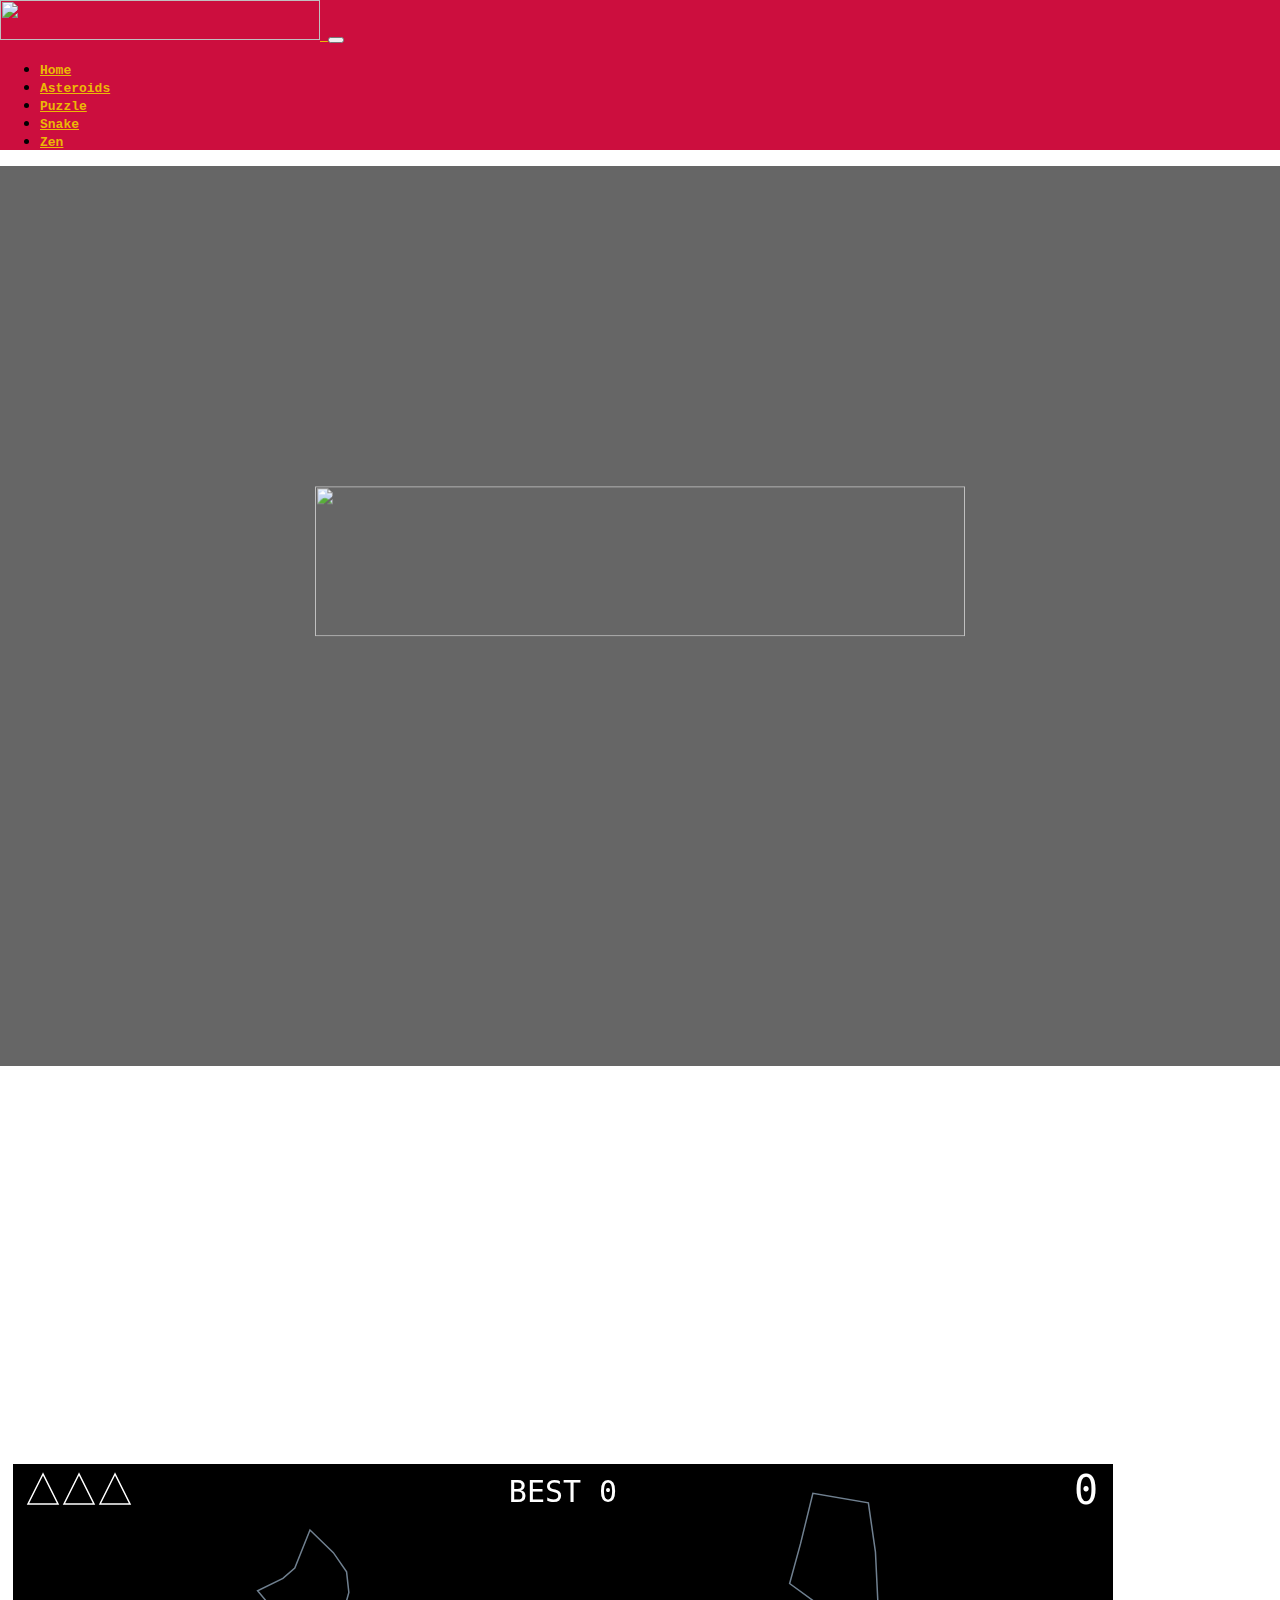
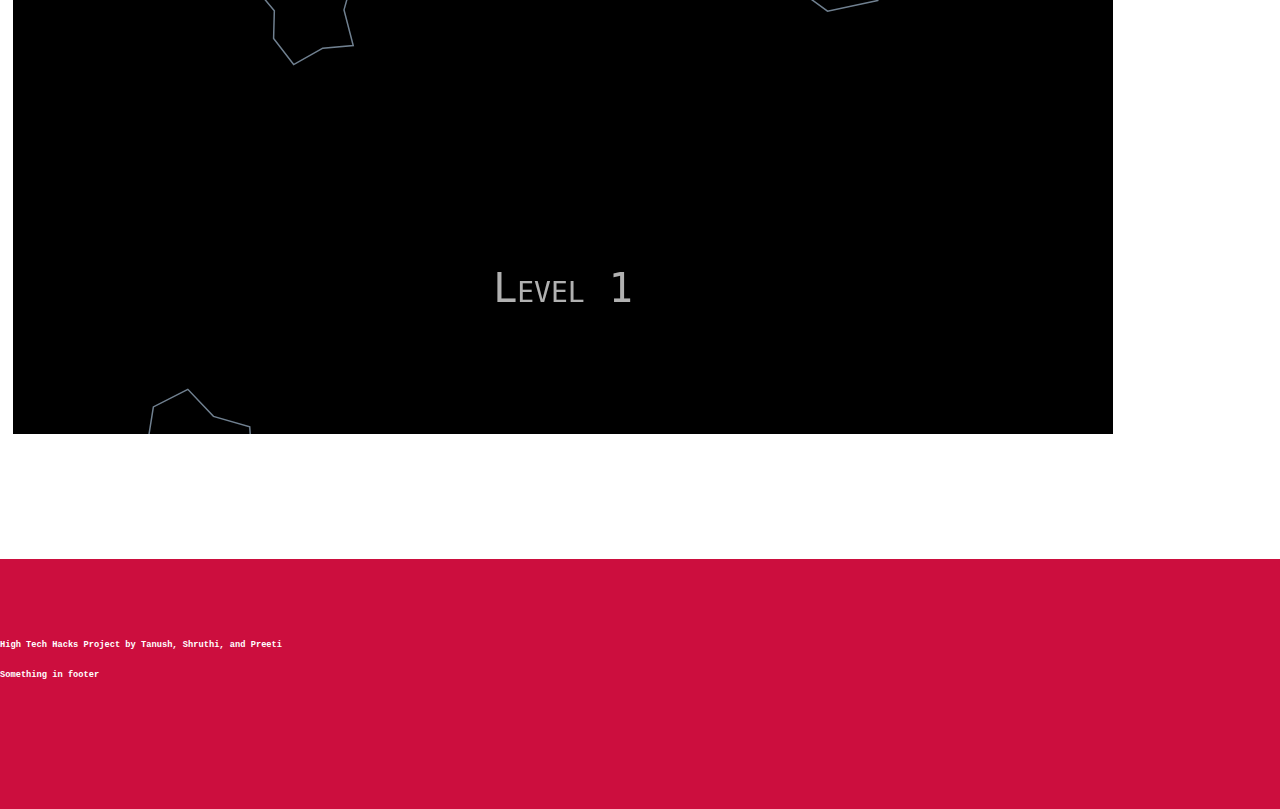
==== commit 15c7b41c: "puzzles is done!" ====
--- a/asteroids.html
+++ b/asteroids.html
@@ -1,5 +1,8 @@
 <!DOCTYPE html>
 <html lang="en">
+	<script>
+var audio = new Audio("asteroid coming close.mp3");
+</script>
 
 <head>
     <!-- connecting to the css and js documents -->
@@ -95,7 +98,7 @@
     <div class="container">
         <div class="row">
             <div class="col-lg-8 col-md-8 col-sm-12">
-                <h6 class="text-uppercase font-weight-bold">Additional Information</h6>
+                <h6 class="text-uppercase font-weight-bold">High Tech Hacks Project by Tanush, Shruthi, and Preeti</h6>
 
             </div>
             <div class="col-lg-4 col-md-4 col-sm-12">
--- a/main.css
+++ b/main.css
@@ -13,6 +13,7 @@
     color: #ebb905;
     cursor: pointer;
     font-weight: bold;
+    font-family: monospace;
 }
 
 .nav-link {
@@ -55,12 +56,13 @@
 
 .description h1 {
     color: #cc0e3e;
-    font-size: 50px;
+    font-size: 80px;
     font-family: "Allerta Stencil";
 }
 
-.description h6 {
-    color: #fff;
+.description h5 {
+    color: #cc0e3e;
+    font-family: monospace;
     font-size: 1.3rem;
     line-height: 1.5;
 }
@@ -84,7 +86,7 @@
     padding: 1em;
     position: relative;
     color: #fff;
-    font-family:Arial, Helvetica, sans-serif;
+    font-family:monospace;
     
 }
 
@@ -152,6 +154,7 @@
 /**/
     background-color: #cc0e3e;
     color: #fff;
+    font-family: monospace;
     padding: 60px 0 30px;
 }
 
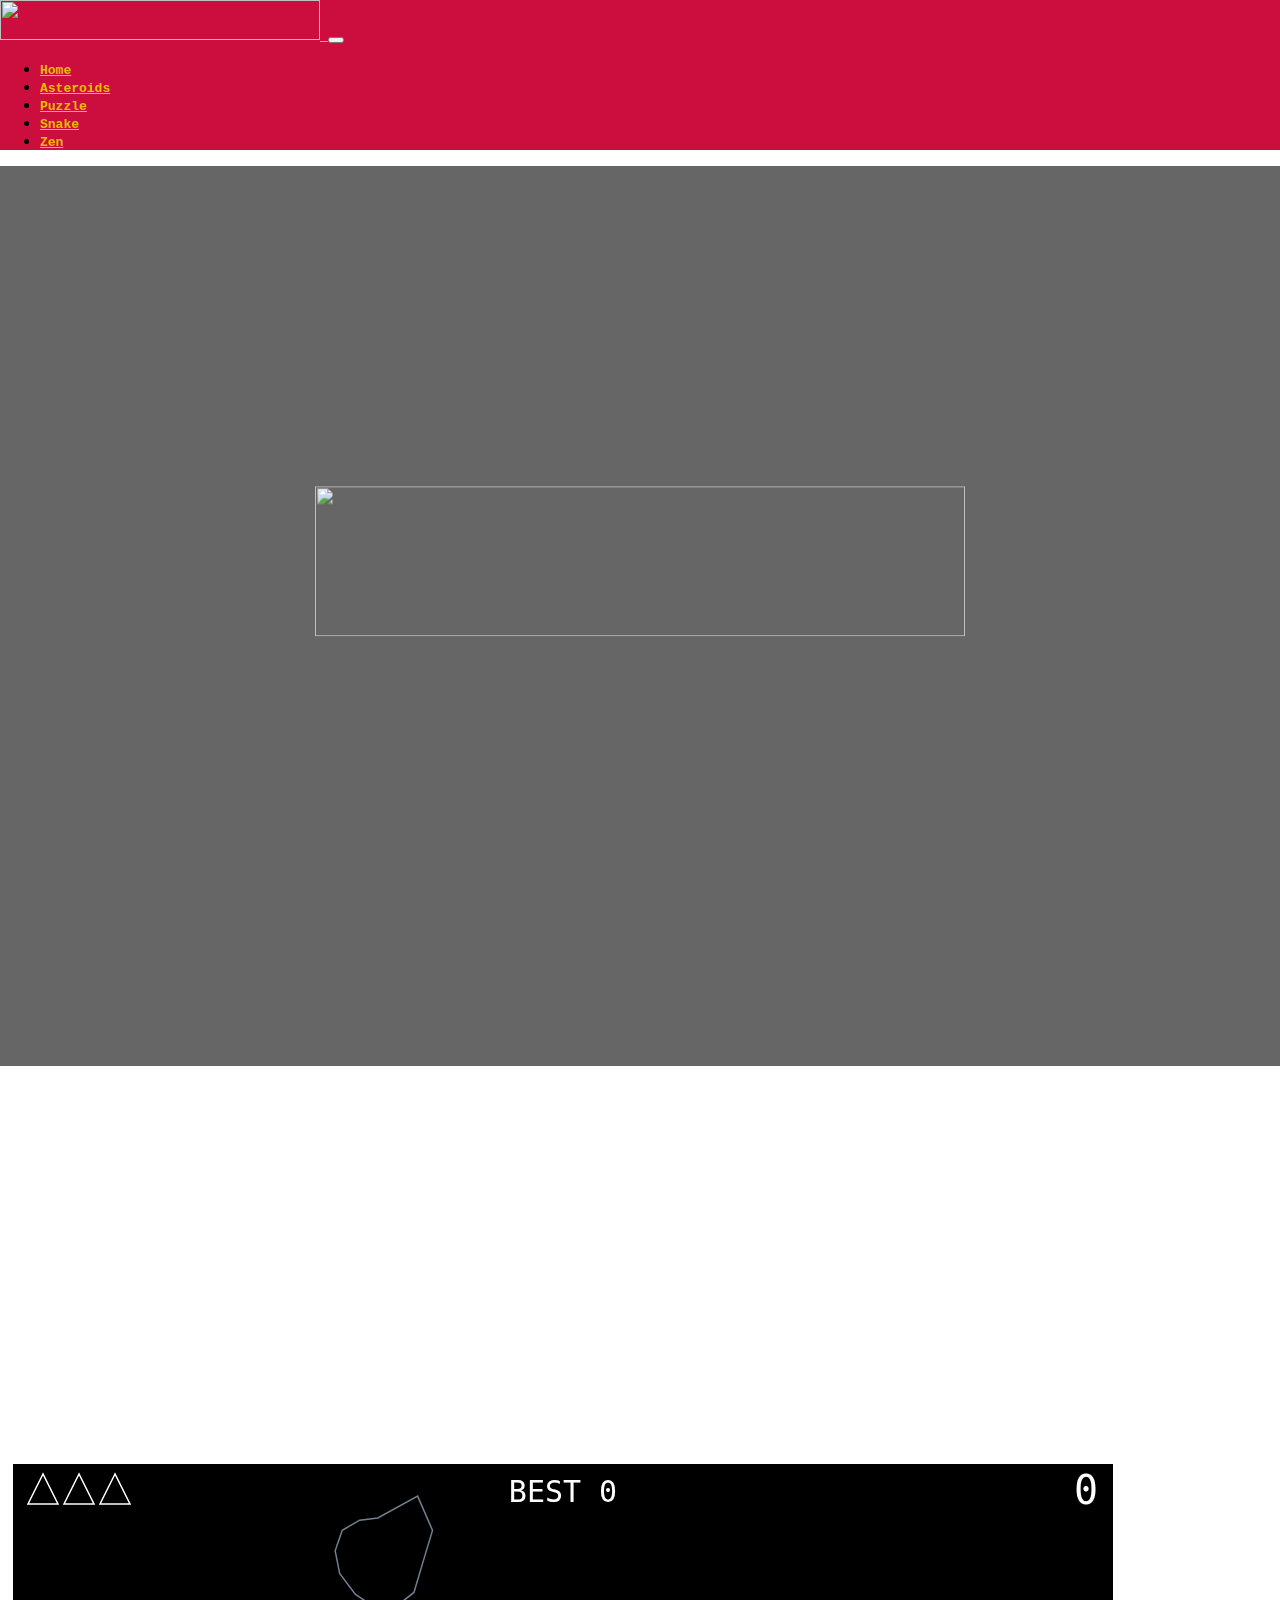
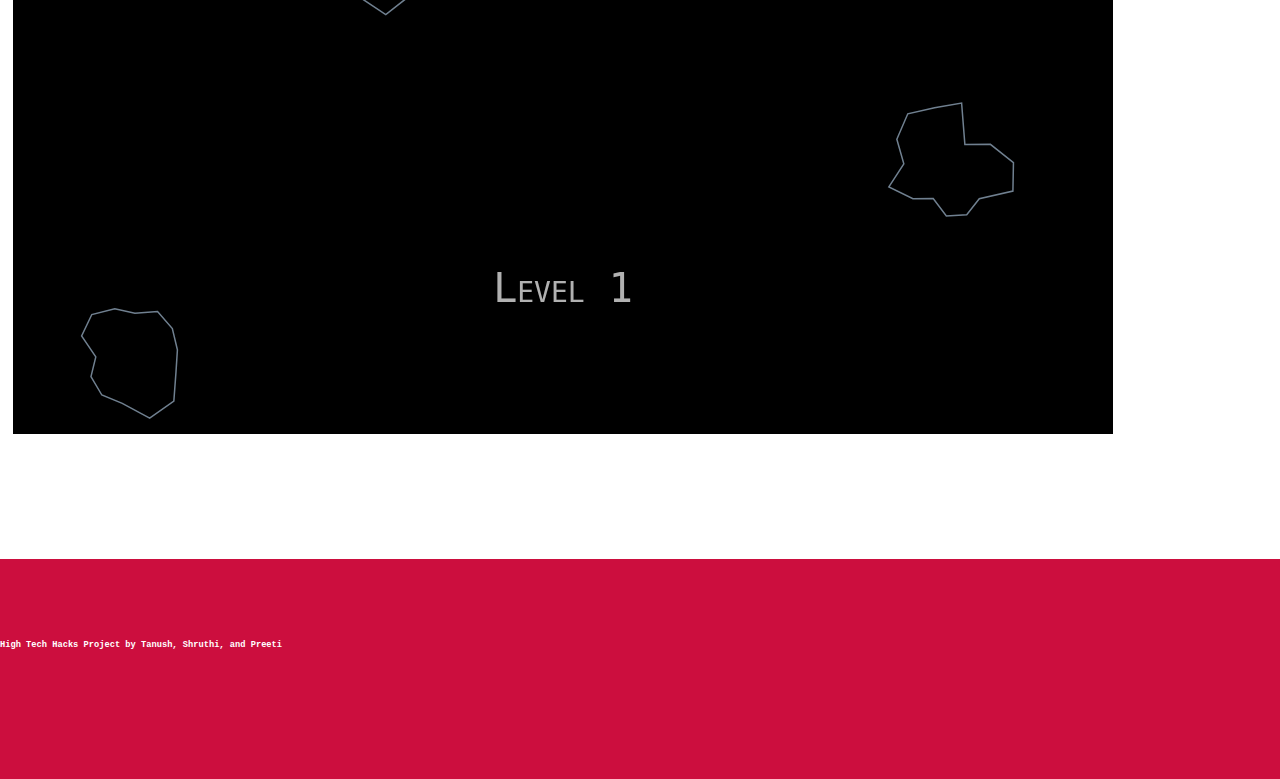
==== commit f89f24d3: "most functionality done" ====
--- a/asteroids.html
+++ b/asteroids.html
@@ -102,7 +102,7 @@
 
             </div>
             <div class="col-lg-4 col-md-4 col-sm-12">
-                <h6 class="text-uppercase font-weight-bold">Something in footer</h6>
+                
 
             </div>
             <div>
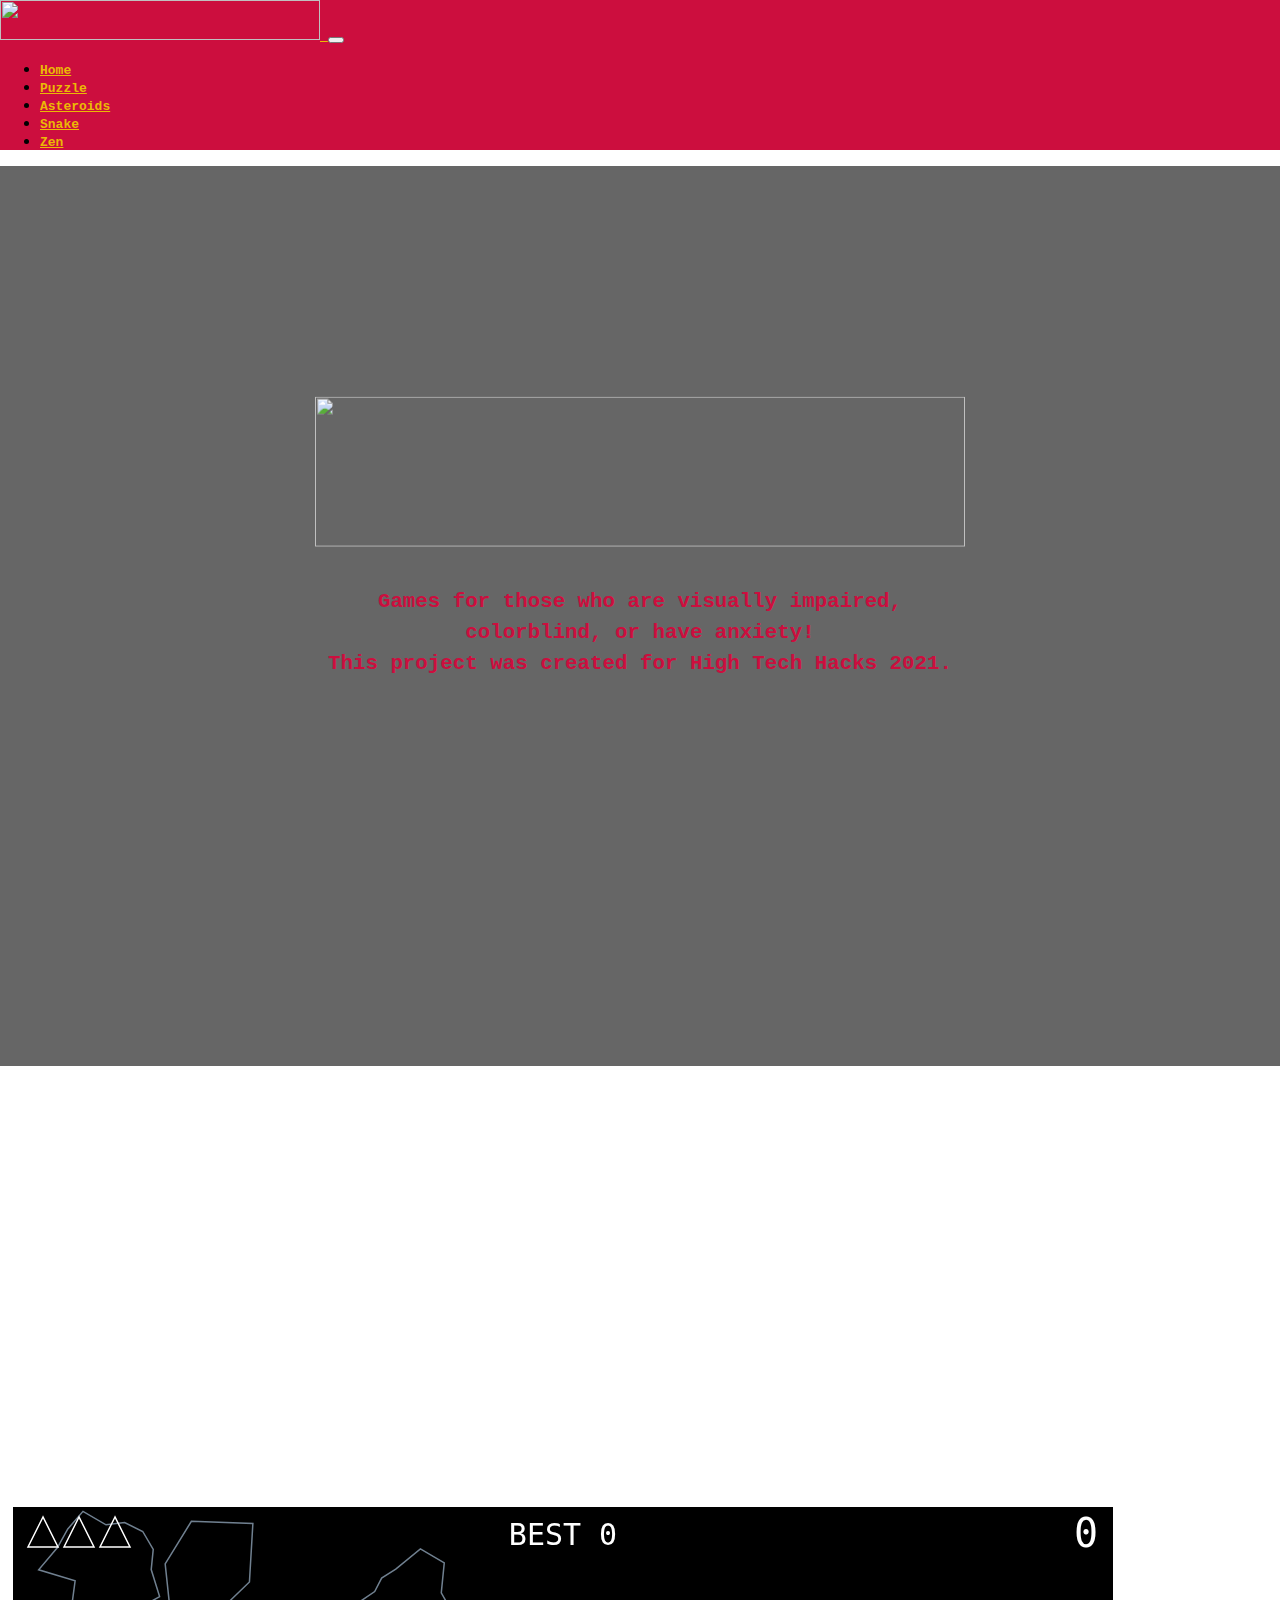
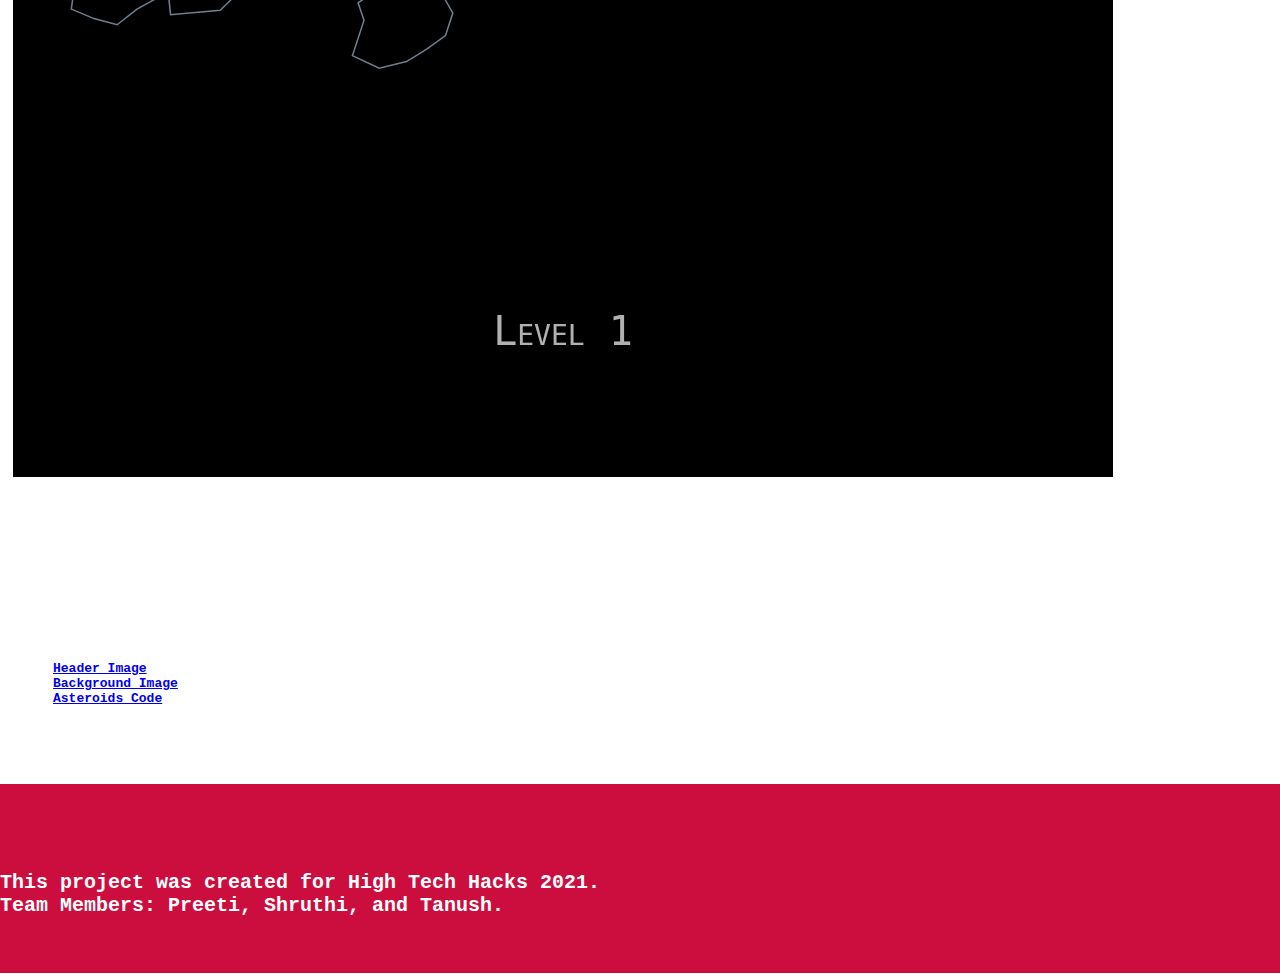
==== commit cb5db169: "submitting on devpost!!" ====
--- a/asteroids.html
+++ b/asteroids.html
@@ -13,6 +13,7 @@
           integrity="sha384-TX8t27EcRE3e/ihU7zmQxVncDAy5uIKz4rEkgIXeMed4M0jlfIDPvg6uqKI2xXr2"
           crossorigin="anonymous">
     <link rel="stylesheet" type="text/css" href="main.css">
+	<link rel="shortcut icon" href="aa-favicon.ico">
 </head>
 
 <body>
@@ -31,11 +32,11 @@
             <li class="nav-item">
                 <a class="nav-link" href="index.html">Home</a>
             </li>
+			 <li class="nav-item">
+                <a class="nav-link" href="puzzle.html">Puzzle</a>
+            </li>
             <li class="nav-item">
                 <a class="nav-link" href="asteroids.html">Asteroids</a>
-            </li>
-            <li class="nav-item">
-                <a class="nav-link" href="puzzle.html">Puzzle</a>
             </li>
             <li class="nav-item">
                 <a class="nav-link" href="snake.html">Snake</a>
@@ -53,7 +54,7 @@
     <div class="description">
         <img src="https://cdn.discordapp.com/attachments/825412073063448599/855896050439159818/unknown-removebg-preview_1.png"
              height="150" width="650"/>
-
+<h5><strong>Games for those who are visually impaired, colorblind, or have anxiety!<br>This project was created for High Tech Hacks 2021.</strong></h5>
     </div>
 </header>
 
@@ -72,11 +73,12 @@
             <h3 class="feature-title">How to Play</h3>
             <h4>
                 <ol>
-                    <li>press right to turn the noes of the ship right</li>
-                    <li>press left to turn the nose of the ship left</li>
-                    <li>press up to thrust</li>
-                    <li>press spacebar to destroy asteroids</li>
+                    <li>Press right to turn the nose of the ship right</li>
+                    <li>Press left to turn the nose of the ship left</li>
+                    <li>Press up to thrust</li>
+                    <li>Press spacebar to destroy asteroids</li>
                 </ol>
+				Destroy as many asteroids as you can to level up and get more points; the smaller the asteroids, the more the points. If an asteroid hits your ship, you lose a life. The game is over when you have no lives left.
             </h4>
         </div>
     </div>
@@ -84,11 +86,37 @@
 <div class="container features">
     <div class="row">
         <div class="col">
-            <h3 class="feature-title">Game Console</h3>
+            <h3 class="feature-title">Play Asteroids!</h3>
             <canvas id="gameCanvas" width="1100" height="570"></canvas>
             <script src="asteroids.js"></script>
-            <p>Lorem ipsum dolor sit amet, consectetur adipiscing elit. Quisque interdum quam odio, quis placerat ante
-                luctus eu. Sed aliquet dolor id sapien rutrum, id vulputate quam iaculis.</p>
+            <p></p>
+        </div>
+    </div>
+</div>
+
+<!-- IMG/RESEARCH SOURCES FOR THIS PAGE
+instructions:
+where it says <li>.... this is all text, so put the name of img like "background image" or "anxiety image/research" and then put the link according to the format in the first list item
+	-->
+<div class="container features">
+    <div class="row">
+        <div class="col">
+            <h3 class="feature-title"></h3>
+            <h3 class="feature-title">Sources</h3>
+            <p>
+            <ol>
+                <li><strong>
+                    <a href="https://aminoapps.com/c/art/page/blog/arcade-background/8phm_u8VRm1Q4eYPwGjqVKPzvqzVnJ">Header Image</a>
+                </strong></li>
+                <li><strong>
+                    <a href="https://www.pinterest.com/pin/635570566164751717/">Background Image</a>
+                </strong></li>
+
+				<li><strong>
+                    <a href="https://www.youtube.com/watch?v=H9CSWMxJx84">Asteroids Code</a>
+                </strong></li>
+            </ol>
+            </p>
         </div>
     </div>
 </div>
@@ -97,17 +125,11 @@
 <footer class="page-footer">
     <div class="container">
         <div class="row">
-            <div class="col-lg-8 col-md-8 col-sm-12">
-                <h6 class="text-uppercase font-weight-bold">High Tech Hacks Project by Tanush, Shruthi, and Preeti</h6>
-
-            </div>
-            <div class="col-lg-4 col-md-4 col-sm-12">
-                
-
-            </div>
-            <div>
-                <div class="footer-copyright text-center"></div>
-
+            <div class="col-lg-12 col-md-12 col-sm-12">
+                <h4 class="text-uppercase font-weight-bold">This project was created for High Tech Hacks 2021. <br>
+					Team Members: Preeti, Shruthi, and Tanush.</h4>
+        </div>
+    </div>
 </footer>
 
 </body>
--- a/main.css
+++ b/main.css
@@ -1,7 +1,7 @@
 body {
     padding: 0;
     margin: 0;
-    background-image: url(https://i.pinimg.com/originals/d2/b8/7e/d2b87e657436577a186a8e1806ab6764.jpg);
+    background-image: url(https://cdn.discordapp.com/attachments/816860235209637921/856053913450840064/unknown.png);
 }
 
 .navbar {
@@ -67,20 +67,6 @@
     line-height: 1.5;
 }
 
-/*.description button {
-    border:1px solid #cc0e3e;
-    background:#cc0e3e;
-    border-radius: 0;
-    color:#fff;
-}
-
-.description button:hover {
-    border:1px solid #fff;
-    background:#fff;
-    color:#fff;
-}
-*/
-
 .features {
     margin: 4em auto;
     padding: 1em;
@@ -106,23 +92,6 @@
     margin-bottom: 16px;
 }
 
-.features .form-control,
-.features input {
-    border-radius: 0;
-}
-
-.features .btn {
-    background-color: #589b37;
-    border: 1px solid #589b37;
-    color: #fff;
-    margin-top: 20px;
-}
-
-.features .btn:hover {
-    background-color: #333;
-    border: 1px solid #333;
-}
-
 .background {
     background: #dedec8;
     padding: 4em 0;
@@ -155,6 +124,7 @@
     background-color: #cc0e3e;
     color: #fff;
     font-family: monospace;
+	font-size: 20px;
     padding: 60px 0 30px;
 }
 
